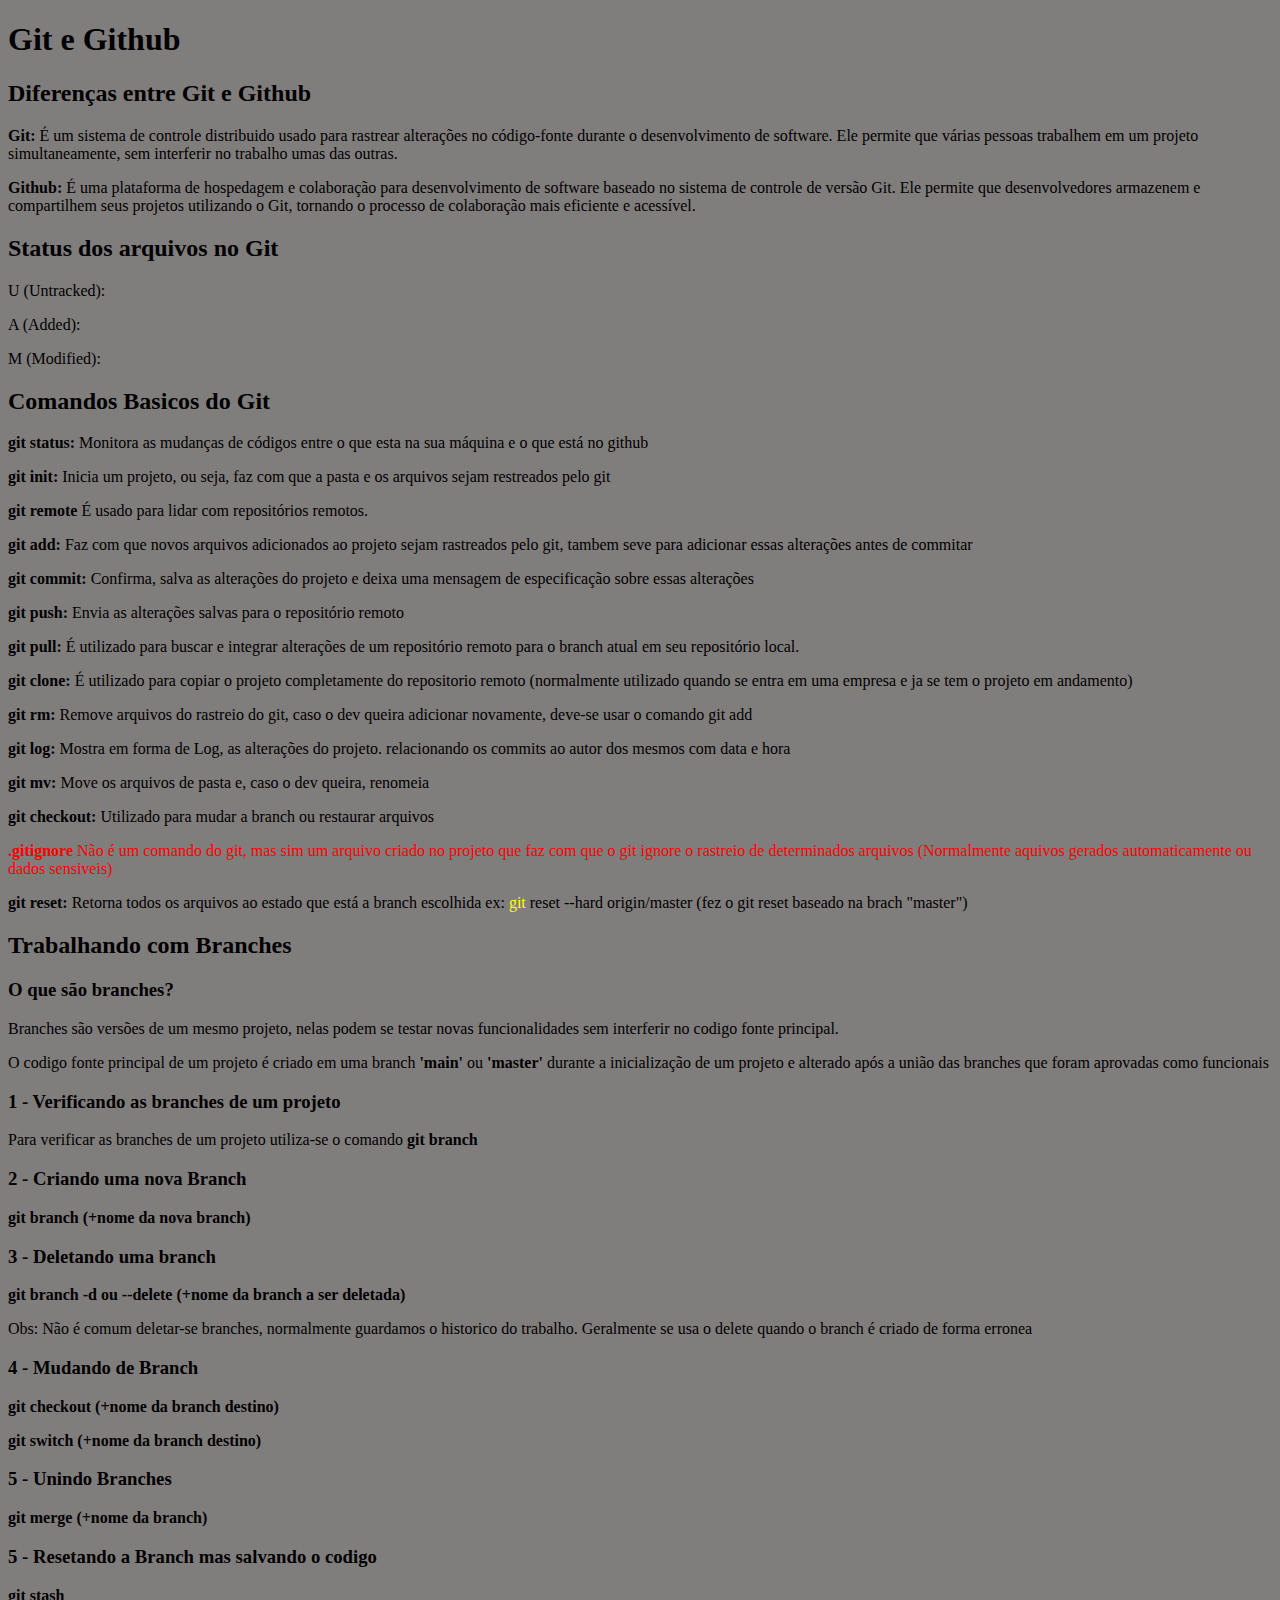
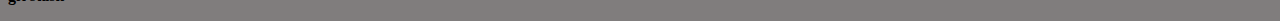
==== index.html @ 7dc2fd3e "git stash" ====
<!DOCTYPE html>
<html lang="pt-br">
<head>
    <meta charset="UTF-8">
    <meta name="viewport" content="width=device-width, initial-scale=1.0">
    <title>Git e Github</title>
    <link rel="stylesheet" href="css/style.css">
</head>
<body>
    <h1>Git e Github</h1>

    <h2>Diferenças entre Git e Github</h2>
    <p><b>Git:</b> É um sistema de controle distribuido usado para rastrear alterações no código-fonte durante o desenvolvimento de software. Ele permite que várias pessoas trabalhem em um projeto simultaneamente, sem interferir no trabalho umas das outras.  </p>
    <p><b>Github:</b> É uma plataforma de hospedagem e colaboração para desenvolvimento de software baseado no sistema de controle de versão Git. Ele permite que desenvolvedores armazenem e compartilhem seus projetos utilizando o Git, tornando o processo de colaboração mais eficiente e acessível.</p>

    <h2>Status dos arquivos no Git</h2>
    <p>U (Untracked):</p>
    <P>A (Added):</P>
    <p>M (Modified):</p>

    <h2>Comandos Basicos do Git</h2>
    <p><b>git status: </b>Monitora as mudanças de códigos entre o que esta na sua máquina e o que está no github</p>
    <p><b>git init:</b> Inicia um projeto, ou seja, faz com que a pasta e os arquivos sejam restreados pelo git</p>
    <p><b>git remote</b> É usado para lidar com repositórios remotos.</p>
    <p><b>git add:</b> Faz com que novos arquivos adicionados ao projeto sejam rastreados pelo git, tambem seve para adicionar essas alterações antes de commitar</p>
    <p><b>git commit:</b> Confirma, salva as alterações do projeto e deixa uma mensagem de especificação sobre essas alterações</p>
    <p><b>git push:</b> Envia as alterações salvas para o repositório remoto</p>
    <p><b>git pull:</b> É utilizado para buscar e integrar alterações de um repositório remoto para o branch atual em seu repositório local.</p>
    <p><b>git clone:</b> É utilizado para copiar o projeto completamente do repositorio remoto (normalmente utilizado quando se entra em uma empresa e ja se tem o projeto em andamento)</p>
    <p><b>git rm:</b> Remove arquivos do rastreio do git, caso o dev queira adicionar novamente, deve-se usar o comando git add</p>
    <p><b>git log:</b> Mostra em forma de Log, as alterações do projeto. relacionando os commits ao autor dos mesmos com data e hora</p>
    <p><b>git mv:</b> Move os arquivos de pasta e, caso o dev queira, renomeia</p>
    <p><b>git checkout:</b> Utilizado para mudar a branch ou restaurar arquivos</p>
    <p id="gitignore"><b>.gitignore</b> Não é um comando do git, mas sim um arquivo criado no projeto que faz com que o git ignore o rastreio de determinados arquivos (Normalmente aquivos gerados automaticamente ou dados sensiveis)</p>
    <p><b>git reset:</b> Retorna todos os arquivos ao estado que está a branch escolhida ex: <span class="git"> git</span> reset --hard origin/master (fez o git reset baseado na brach "master")</p>

    <h2>Trabalhando com Branches</h2>

    <h3>O que são branches?</h3>
    <p>Branches são versões de um mesmo projeto, nelas podem se testar novas funcionalidades sem interferir no codigo fonte principal.</p>
    <p>O codigo fonte principal de um projeto é criado em uma branch <b>'main'</b>  ou <b>'master'</b> durante a inicialização de um projeto e alterado após a união das branches que foram aprovadas como funcionais</p>

    <h3>1 - Verificando as branches de um projeto</h3>
    <p>Para verificar as branches de um projeto utiliza-se o comando <b>git branch</b></p>

    <h3>2 - Criando uma nova Branch</h3>
    <p><b>git branch (+nome da nova branch)</b></p>

    <h3>3 - Deletando uma branch</h3>
    <p><b>git branch -d ou --delete (+nome da branch a ser deletada)</b></p>
    <p>Obs: Não é comum deletar-se branches, normalmente guardamos o historico do trabalho. Geralmente se usa o delete quando o branch é criado de forma erronea</p>

    <h3>4 - Mudando de Branch</h3>
    <p><b>git checkout (+nome da branch destino)</b></p>
    <p><b>git switch (+nome da branch destino)</b></p>

    <h3>5 - Unindo Branches</h3>
    <p><b>git merge (+nome da branch)</b></p>

    <h3>5 - Resetando a Branch mas salvando o codigo</h3>
    <p><b>git stash</b></p>
    
</body>
</html>
---- css/style.css ----
body{
    background-color: rgb(128, 125, 125);
}

#gitignore{
    color: red;
}
.git{
    color:yellow
}
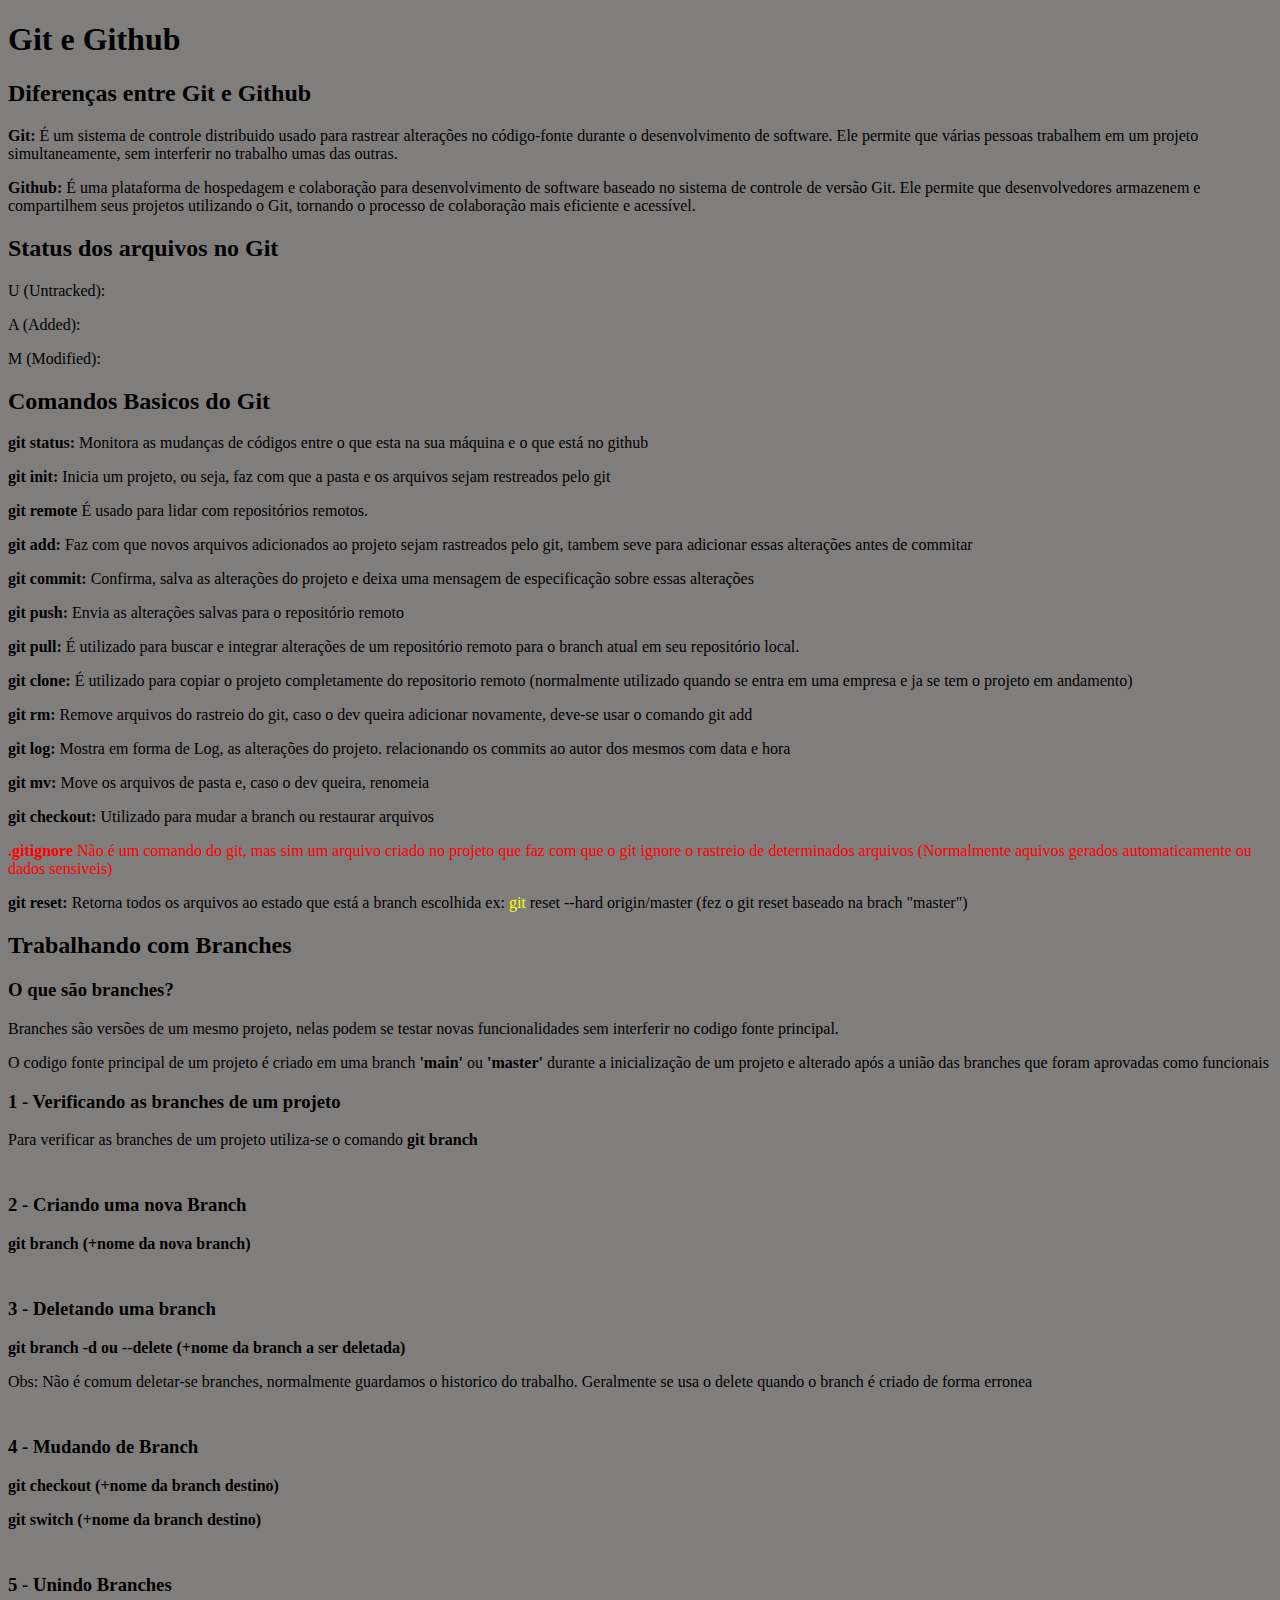
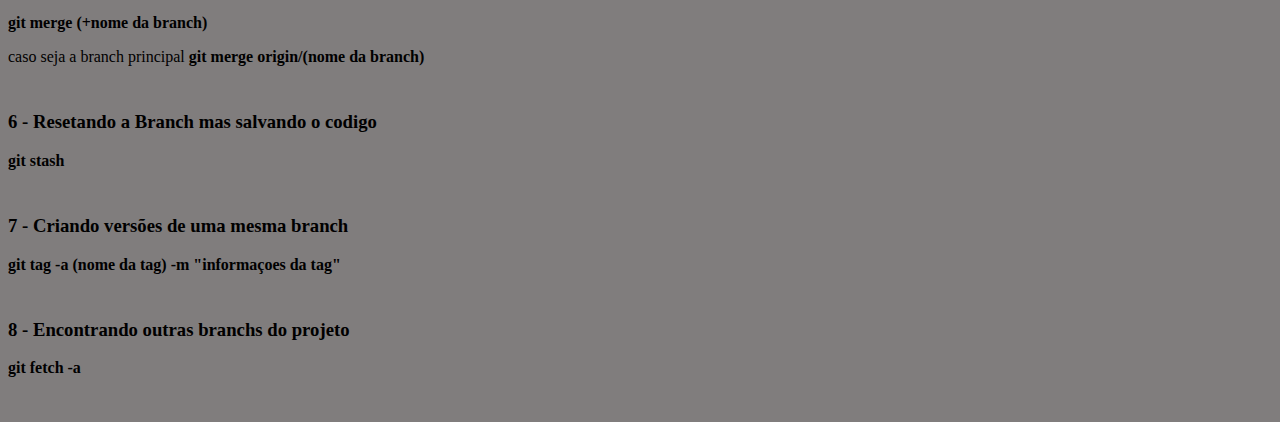
==== commit 294068d6: "update no html e css" ====
--- a/index.html
+++ b/index.html
@@ -41,24 +41,30 @@
     <p>O codigo fonte principal de um projeto é criado em uma branch <b>'main'</b>  ou <b>'master'</b> durante a inicialização de um projeto e alterado após a união das branches que foram aprovadas como funcionais</p>
 
     <h3>1 - Verificando as branches de um projeto</h3>
-    <p>Para verificar as branches de um projeto utiliza-se o comando <b>git branch</b></p>
+    <p class="paragrafo1">Para verificar as branches de um projeto utiliza-se o comando <b>git branch</b></p>
 
     <h3>2 - Criando uma nova Branch</h3>
-    <p><b>git branch (+nome da nova branch)</b></p>
+    <p class="paragrafo1"><b>git branch (+nome da nova branch)</b></p>
 
     <h3>3 - Deletando uma branch</h3>
     <p><b>git branch -d ou --delete (+nome da branch a ser deletada)</b></p>
-    <p>Obs: Não é comum deletar-se branches, normalmente guardamos o historico do trabalho. Geralmente se usa o delete quando o branch é criado de forma erronea</p>
+    <p class="paragrafo1">Obs: Não é comum deletar-se branches, normalmente guardamos o historico do trabalho. Geralmente se usa o delete quando o branch é criado de forma erronea</p>
 
     <h3>4 - Mudando de Branch</h3>
     <p><b>git checkout (+nome da branch destino)</b></p>
-    <p><b>git switch (+nome da branch destino)</b></p>
+    <p class="paragrafo1"><b>git switch (+nome da branch destino)</b></p>
 
     <h3>5 - Unindo Branches</h3>
     <p><b>git merge (+nome da branch)</b></p>
+    <p class="paragrafo1">caso seja a branch principal <b>git merge origin/(nome da branch)</b></p>
 
-    <h3>5 - Resetando a Branch mas salvando o codigo</h3>
-    <p><b>git stash</b></p>
+    <h3>6 - Resetando a Branch mas salvando o codigo</h3>
+    <p class="paragrafo1"><b>git stash</b></p>
     
+    <h3>7 - Criando versões de uma mesma branch</h3>
+    <p class="paragrafo1"><b>git tag -a (nome da tag) -m "informaçoes da tag"</b></p>
+
+    <h3>8 - Encontrando outras branchs do projeto</h3>
+    <p class="paragrafo1"><b>git fetch -a</b></p>
 </body>
 </html>
--- a/css/style.css
+++ b/css/style.css
@@ -7,4 +7,8 @@
 }
 .git{
     color:yellow
+}
+
+.paragrafo1{
+    margin-bottom:45px;
 }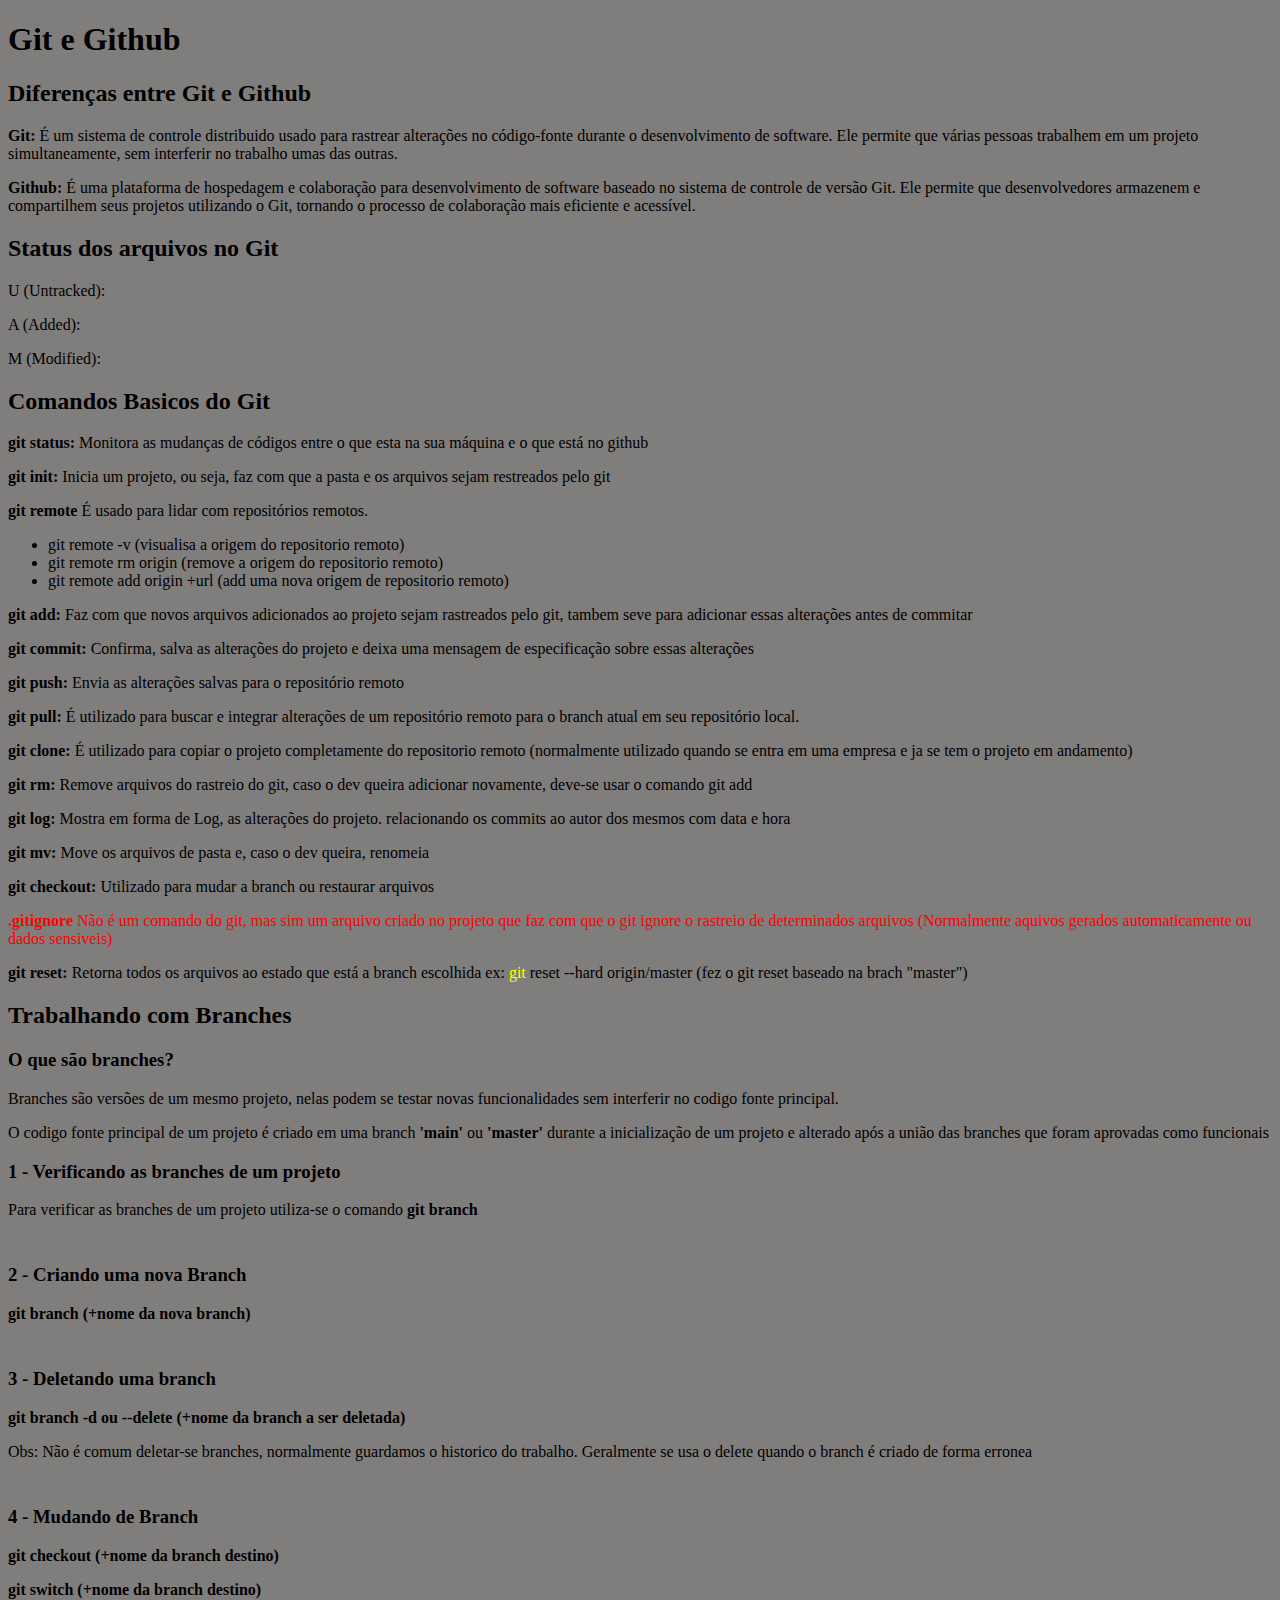
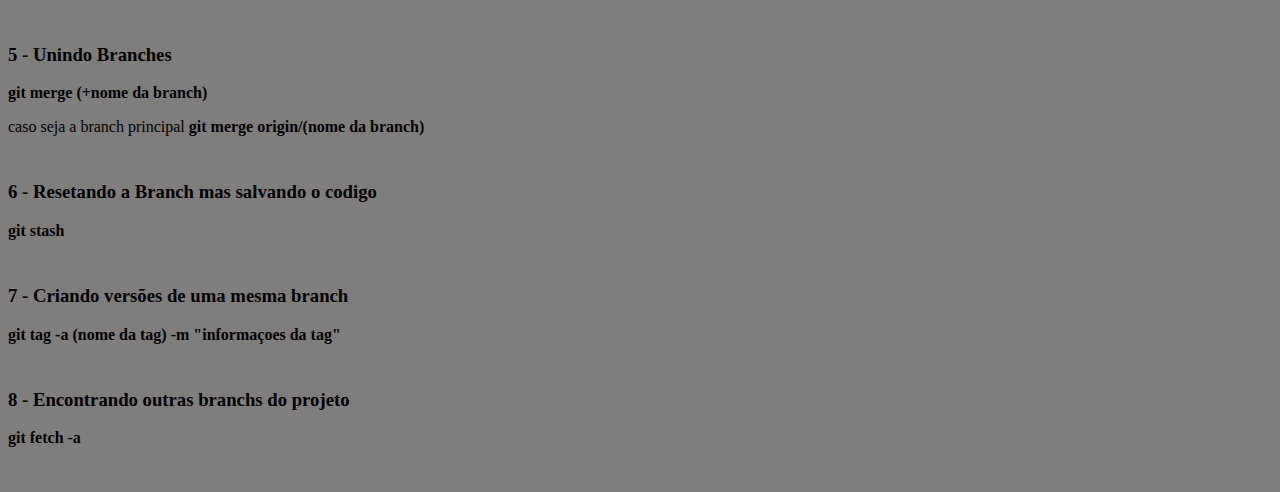
==== commit 49abdd16: "up" ====
--- a/index.html
+++ b/index.html
@@ -22,6 +22,9 @@
     <p><b>git status: </b>Monitora as mudanças de códigos entre o que esta na sua máquina e o que está no github</p>
     <p><b>git init:</b> Inicia um projeto, ou seja, faz com que a pasta e os arquivos sejam restreados pelo git</p>
     <p><b>git remote</b> É usado para lidar com repositórios remotos.</p>
+    <ul><li>git remote -v (visualisa a origem do repositorio remoto)</li>
+        <li>git remote rm origin (remove a origem do repositorio remoto)</li>
+        <li>git remote add origin +url (add uma nova origem de repositorio remoto)</li></ul>
     <p><b>git add:</b> Faz com que novos arquivos adicionados ao projeto sejam rastreados pelo git, tambem seve para adicionar essas alterações antes de commitar</p>
     <p><b>git commit:</b> Confirma, salva as alterações do projeto e deixa uma mensagem de especificação sobre essas alterações</p>
     <p><b>git push:</b> Envia as alterações salvas para o repositório remoto</p>
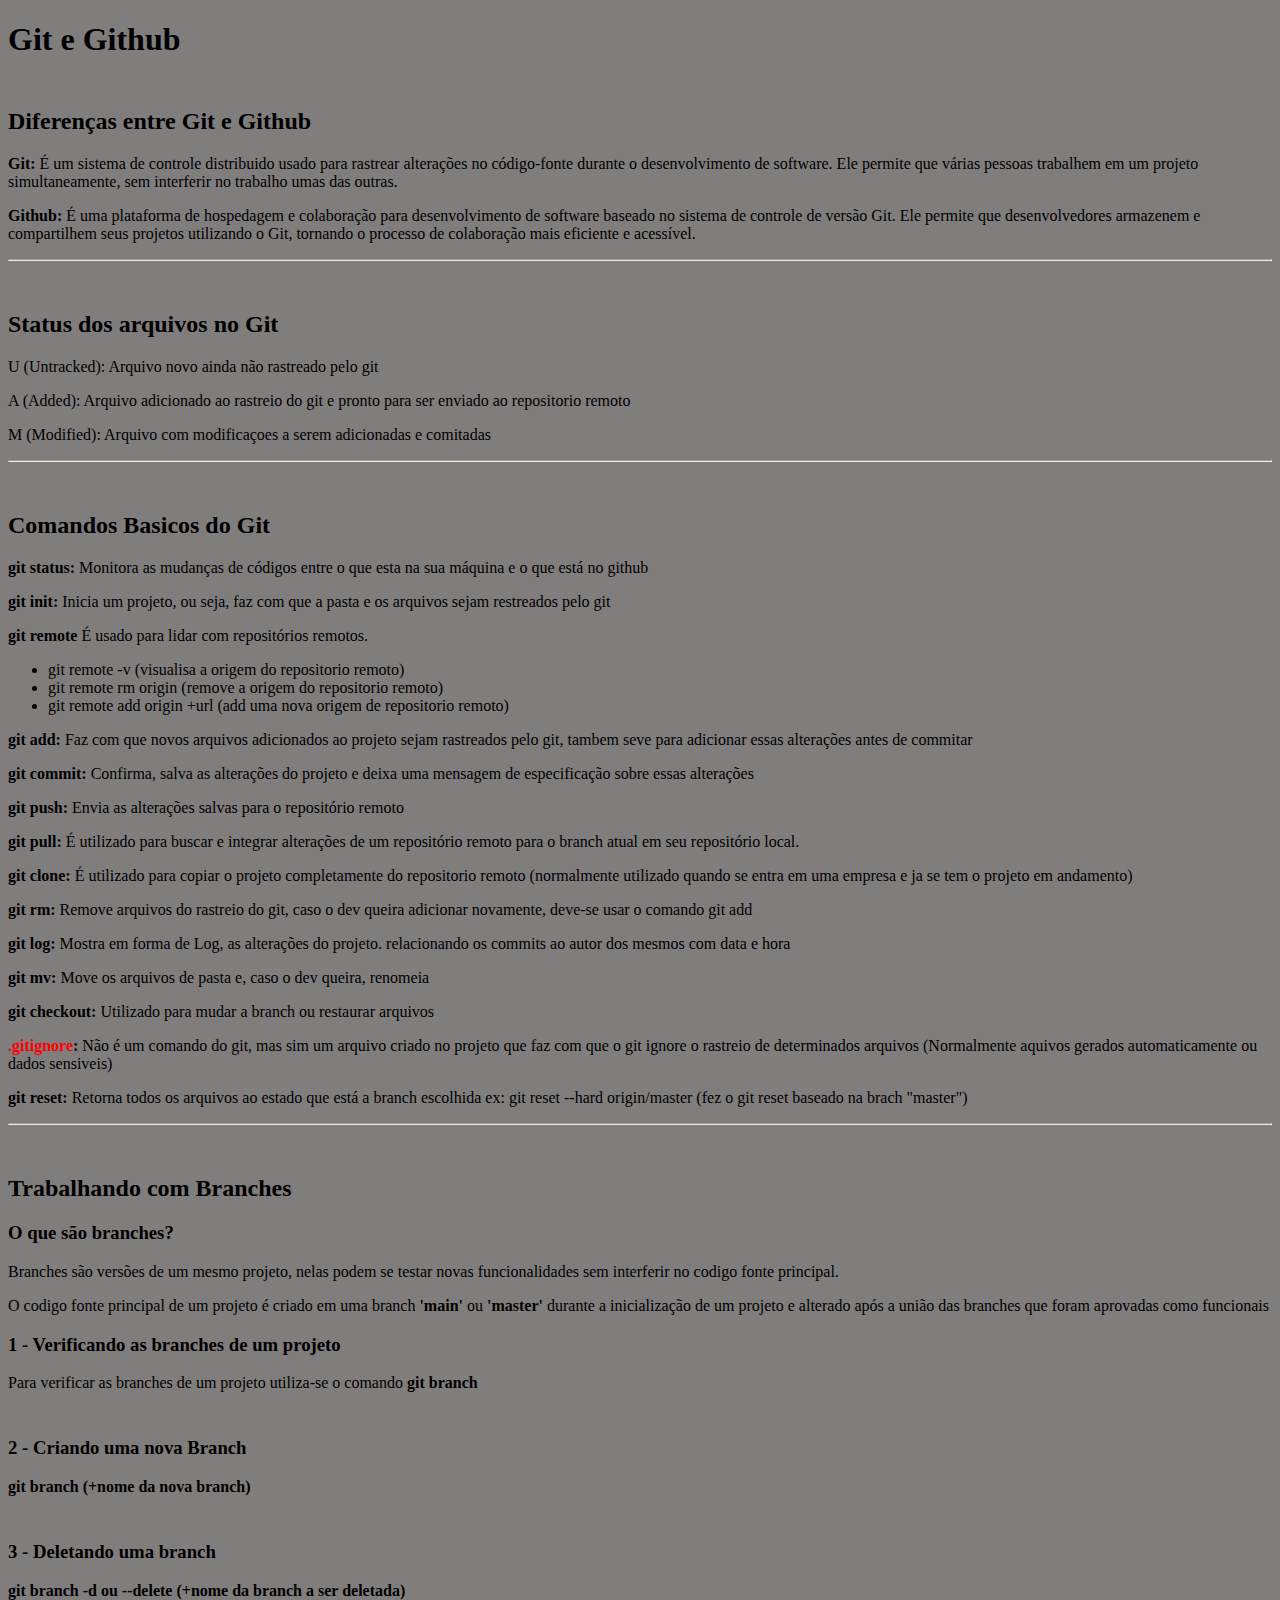
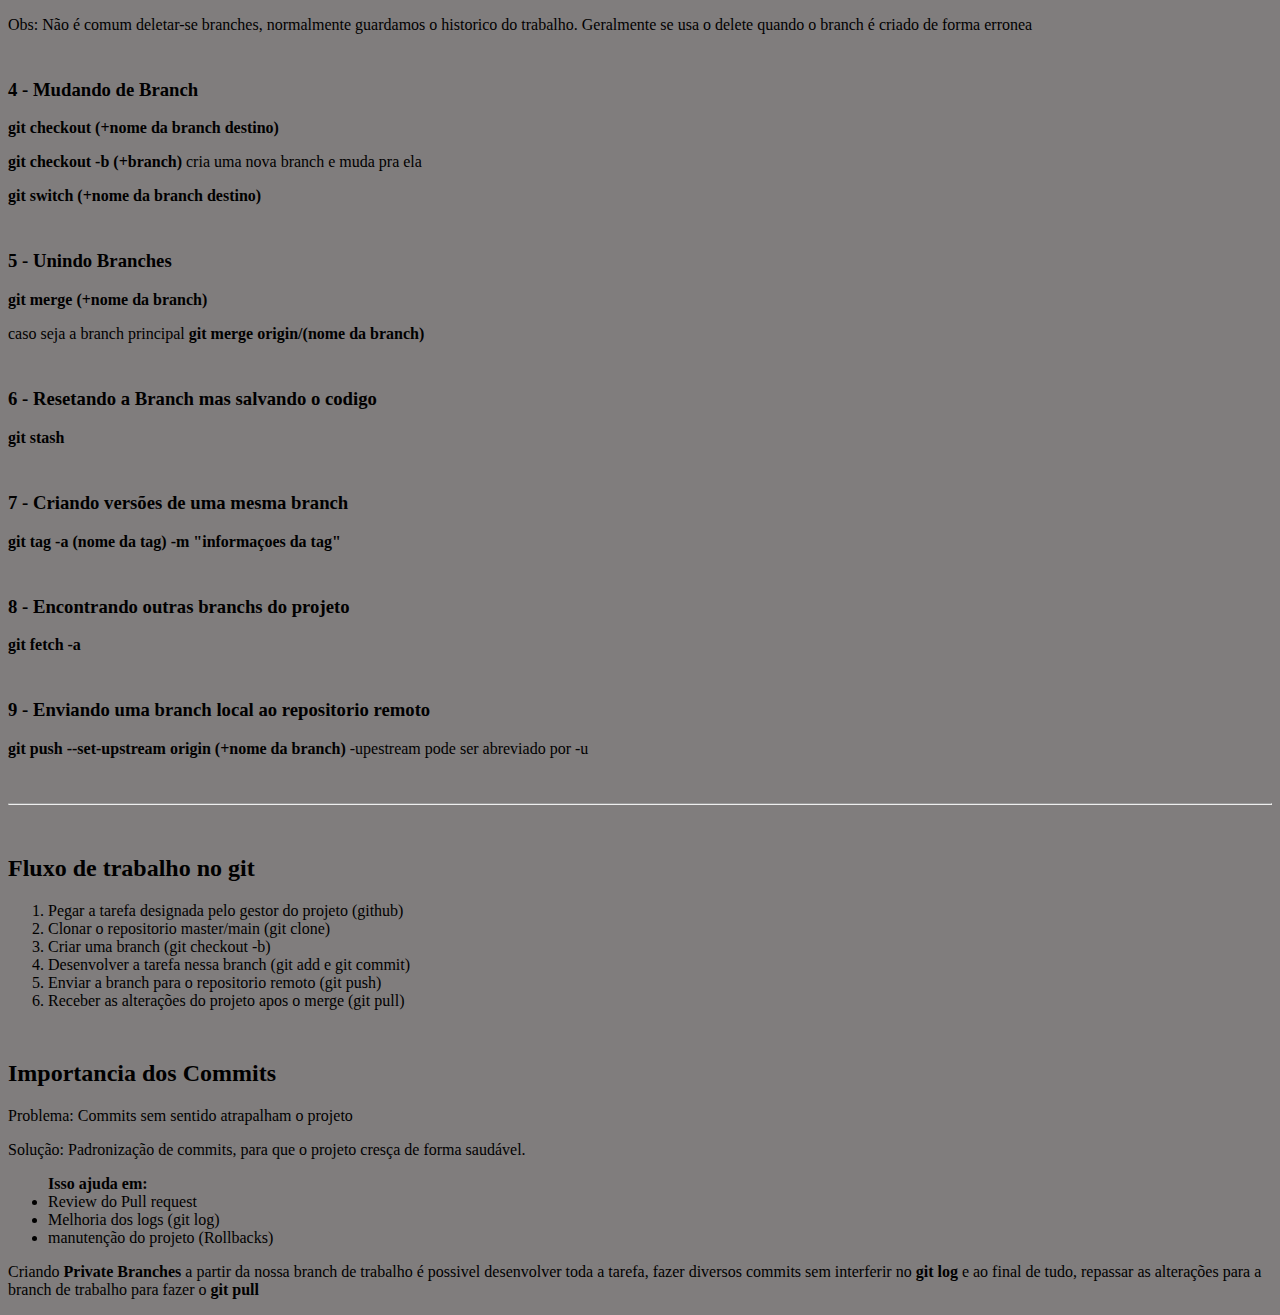
==== commit 0318e360: "update 30/01/24" ====
--- a/index.html
+++ b/index.html
@@ -12,12 +12,12 @@
     <h2>Diferenças entre Git e Github</h2>
     <p><b>Git:</b> É um sistema de controle distribuido usado para rastrear alterações no código-fonte durante o desenvolvimento de software. Ele permite que várias pessoas trabalhem em um projeto simultaneamente, sem interferir no trabalho umas das outras.  </p>
     <p><b>Github:</b> É uma plataforma de hospedagem e colaboração para desenvolvimento de software baseado no sistema de controle de versão Git. Ele permite que desenvolvedores armazenem e compartilhem seus projetos utilizando o Git, tornando o processo de colaboração mais eficiente e acessível.</p>
-
+<hr>
     <h2>Status dos arquivos no Git</h2>
-    <p>U (Untracked):</p>
-    <P>A (Added):</P>
-    <p>M (Modified):</p>
-
+    <p>U (Untracked): Arquivo novo ainda não rastreado pelo git</p>
+    <P>A (Added): Arquivo adicionado ao rastreio do git e pronto para ser enviado ao repositorio remoto</P>
+    <p>M (Modified): Arquivo com modificaçoes a serem adicionadas e comitadas</p>
+<hr>
     <h2>Comandos Basicos do Git</h2>
     <p><b>git status: </b>Monitora as mudanças de códigos entre o que esta na sua máquina e o que está no github</p>
     <p><b>git init:</b> Inicia um projeto, ou seja, faz com que a pasta e os arquivos sejam restreados pelo git</p>
@@ -34,9 +34,9 @@
     <p><b>git log:</b> Mostra em forma de Log, as alterações do projeto. relacionando os commits ao autor dos mesmos com data e hora</p>
     <p><b>git mv:</b> Move os arquivos de pasta e, caso o dev queira, renomeia</p>
     <p><b>git checkout:</b> Utilizado para mudar a branch ou restaurar arquivos</p>
-    <p id="gitignore"><b>.gitignore</b> Não é um comando do git, mas sim um arquivo criado no projeto que faz com que o git ignore o rastreio de determinados arquivos (Normalmente aquivos gerados automaticamente ou dados sensiveis)</p>
-    <p><b>git reset:</b> Retorna todos os arquivos ao estado que está a branch escolhida ex: <span class="git"> git</span> reset --hard origin/master (fez o git reset baseado na brach "master")</p>
-
+    <p ><b><span id="gitignore">.gitignore</span>:</b> Não é um comando do git, mas sim um arquivo criado no projeto que faz com que o git ignore o rastreio de determinados arquivos (Normalmente aquivos gerados automaticamente ou dados sensiveis)</p>
+    <p><b>git reset:</b> Retorna todos os arquivos ao estado que está a branch escolhida ex: <span> git</span> reset --hard origin/master (fez o git reset baseado na brach "master")</p>
+<hr>
     <h2>Trabalhando com Branches</h2>
 
     <h3>O que são branches?</h3>
@@ -55,6 +55,7 @@
 
     <h3>4 - Mudando de Branch</h3>
     <p><b>git checkout (+nome da branch destino)</b></p>
+    <p><b>git checkout -b (+branch)</b> cria uma nova branch e muda pra ela</p>
     <p class="paragrafo1"><b>git switch (+nome da branch destino)</b></p>
 
     <h3>5 - Unindo Branches</h3>
@@ -69,5 +70,27 @@
 
     <h3>8 - Encontrando outras branchs do projeto</h3>
     <p class="paragrafo1"><b>git fetch -a</b></p>
+    <h3>9 - Enviando uma branch local ao repositorio remoto</h3>
+    <p class="paragrafo1"><b>git push --set-upstream origin (+nome da branch)</b> -upestream pode ser abreviado por -u</p>
+<hr>
+    <h2>Fluxo de trabalho no git</h2>
+    <ol>
+        <li>Pegar a tarefa designada pelo gestor do projeto (github)</li>
+        <li>Clonar o repositorio master/main (git clone)</li>
+        <li>Criar uma branch (git checkout -b)</li>
+        <li>Desenvolver a tarefa nessa branch (git add e git commit)</li>
+        <li>Enviar a branch para o repositorio remoto (git push)</li>
+        <li>Receber as alterações do projeto apos o merge (git pull)</li>
+    </ol>
+
+    <h2>Importancia dos Commits</h2>
+    <p>Problema: Commits sem sentido atrapalham o projeto </p>
+    <p>Solução: Padronização de commits, para que o projeto cresça de forma saudável.</p>
+    <ul><b>Isso ajuda em:</b>
+        <li>Review do Pull request</li>
+        <li>Melhoria dos logs (git log)</li>
+        <li>manutenção do projeto (Rollbacks)</li>
+    </ul>
+    <p>Criando <b>Private Branches</b> a partir da nossa branch de trabalho é possivel desenvolver toda a tarefa, fazer diversos commits sem interferir no <b>git log</b> e ao final de tudo, repassar as alterações para a branch de trabalho para fazer o <b>git pull</b></p>
 </body>
 </html>
--- a/css/style.css
+++ b/css/style.css
@@ -1,13 +1,14 @@
 body{
     background-color: rgb(128, 125, 125);
+}
+
+h2{
+    margin-top: 50px;
 }
 
 #gitignore{
     color: red;
 }
-.git{
-    color:yellow
-}
 
 .paragrafo1{
     margin-bottom:45px;
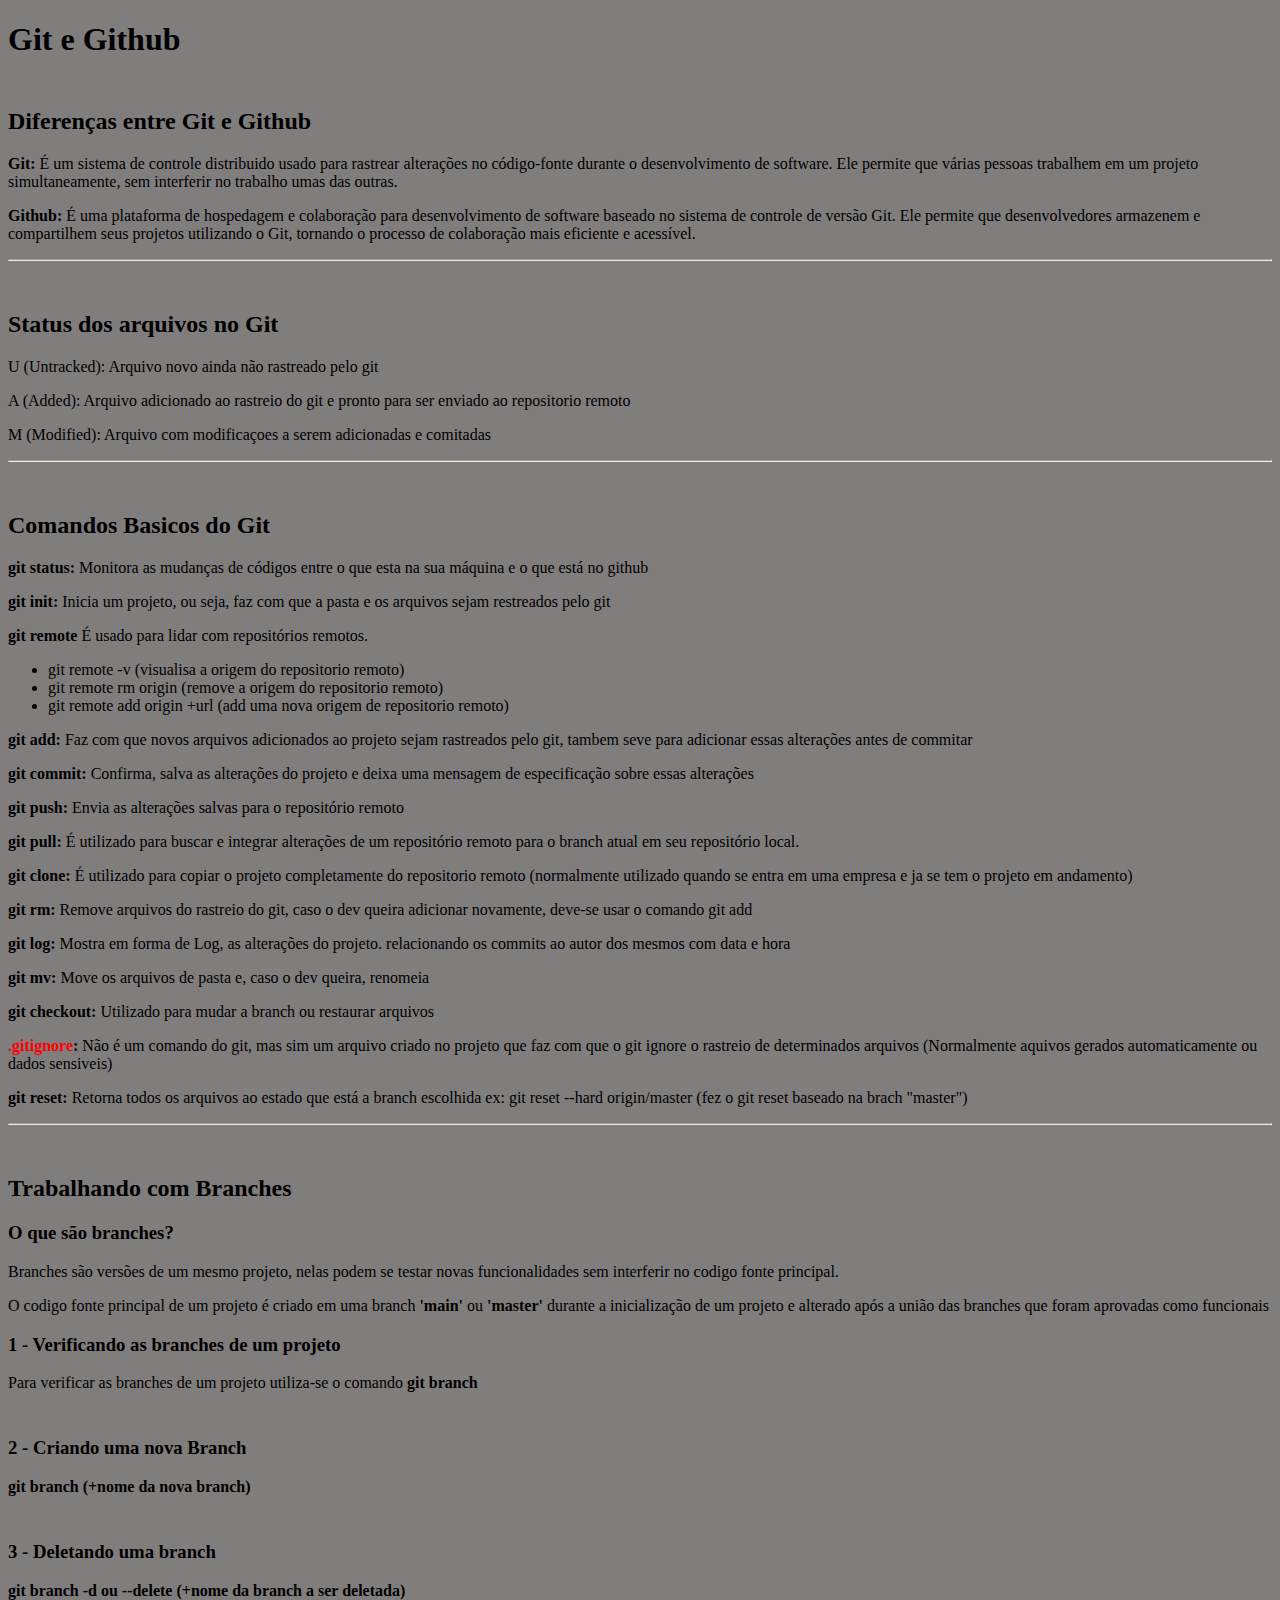
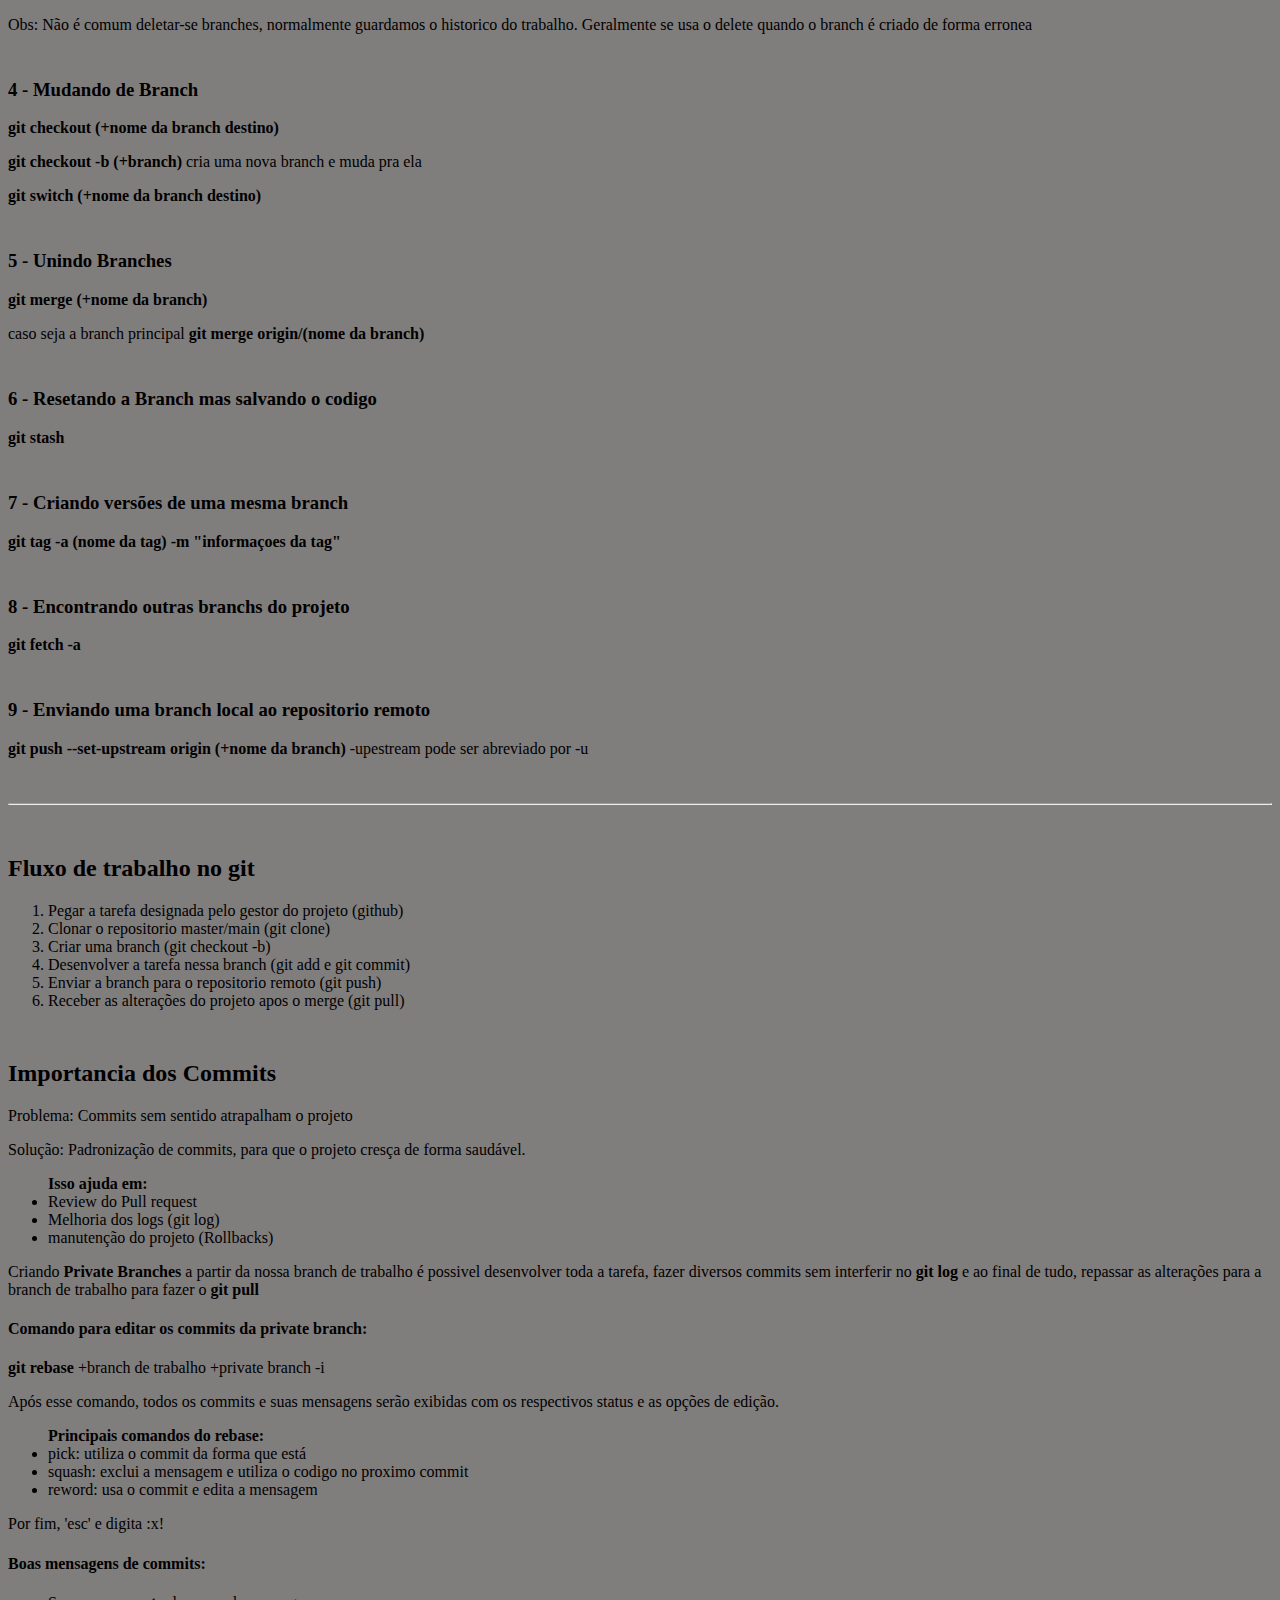
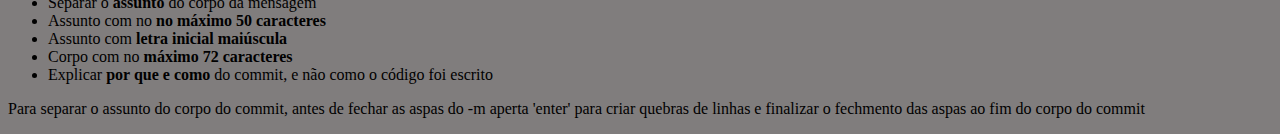
==== commit 5b98c233: "testando" ====
--- a/index.html
+++ b/index.html
@@ -92,5 +92,26 @@
         <li>manutenção do projeto (Rollbacks)</li>
     </ul>
     <p>Criando <b>Private Branches</b> a partir da nossa branch de trabalho é possivel desenvolver toda a tarefa, fazer diversos commits sem interferir no <b>git log</b> e ao final de tudo, repassar as alterações para a branch de trabalho para fazer o <b>git pull</b></p>
+
+    <h4>Comando para editar os commits da private branch:</h4>
+    <p><b>git rebase</b> +branch de trabalho +private branch -i</p>
+    <p>Após esse comando, todos os commits e suas mensagens serão exibidas com os respectivos status e as opções de edição.</p>
+    <ul>
+        <b>Principais comandos do rebase:</b>
+        <li>pick: utiliza o commit da forma que está</li>
+        <li>squash: exclui a mensagem e utiliza o codigo no proximo commit</li>
+        <li>reword: usa o commit e edita a mensagem</li>
+    </ul>
+    <p>Por fim, 'esc' e digita :x!</p>
+
+    <h4>Boas mensagens de commits:</h4>
+    <ul>
+        <li>Separar o <b>assunto</b> do corpo da mensagem</li>
+        <li>Assunto com no <b>no máximo 50 caracteres</b></li>
+        <li>Assunto com <b>letra inicial maiúscula</b></li>
+        <li>Corpo com no <b>máximo 72 caracteres</b></li>
+        <li>Explicar <b>por que e como</b> do commit, e não como o código foi escrito</li>
+    </ul>
+    <p>Para separar o assunto do corpo do commit, antes de fechar as aspas do -m aperta 'enter' para criar quebras de linhas e finalizar o fechmento das aspas ao fim do corpo do commit</p>
 </body>
 </html>
--- a/css/style.css
+++ b/css/style.css
@@ -12,4 +12,4 @@
 
 .paragrafo1{
     margin-bottom:45px;
-}+}
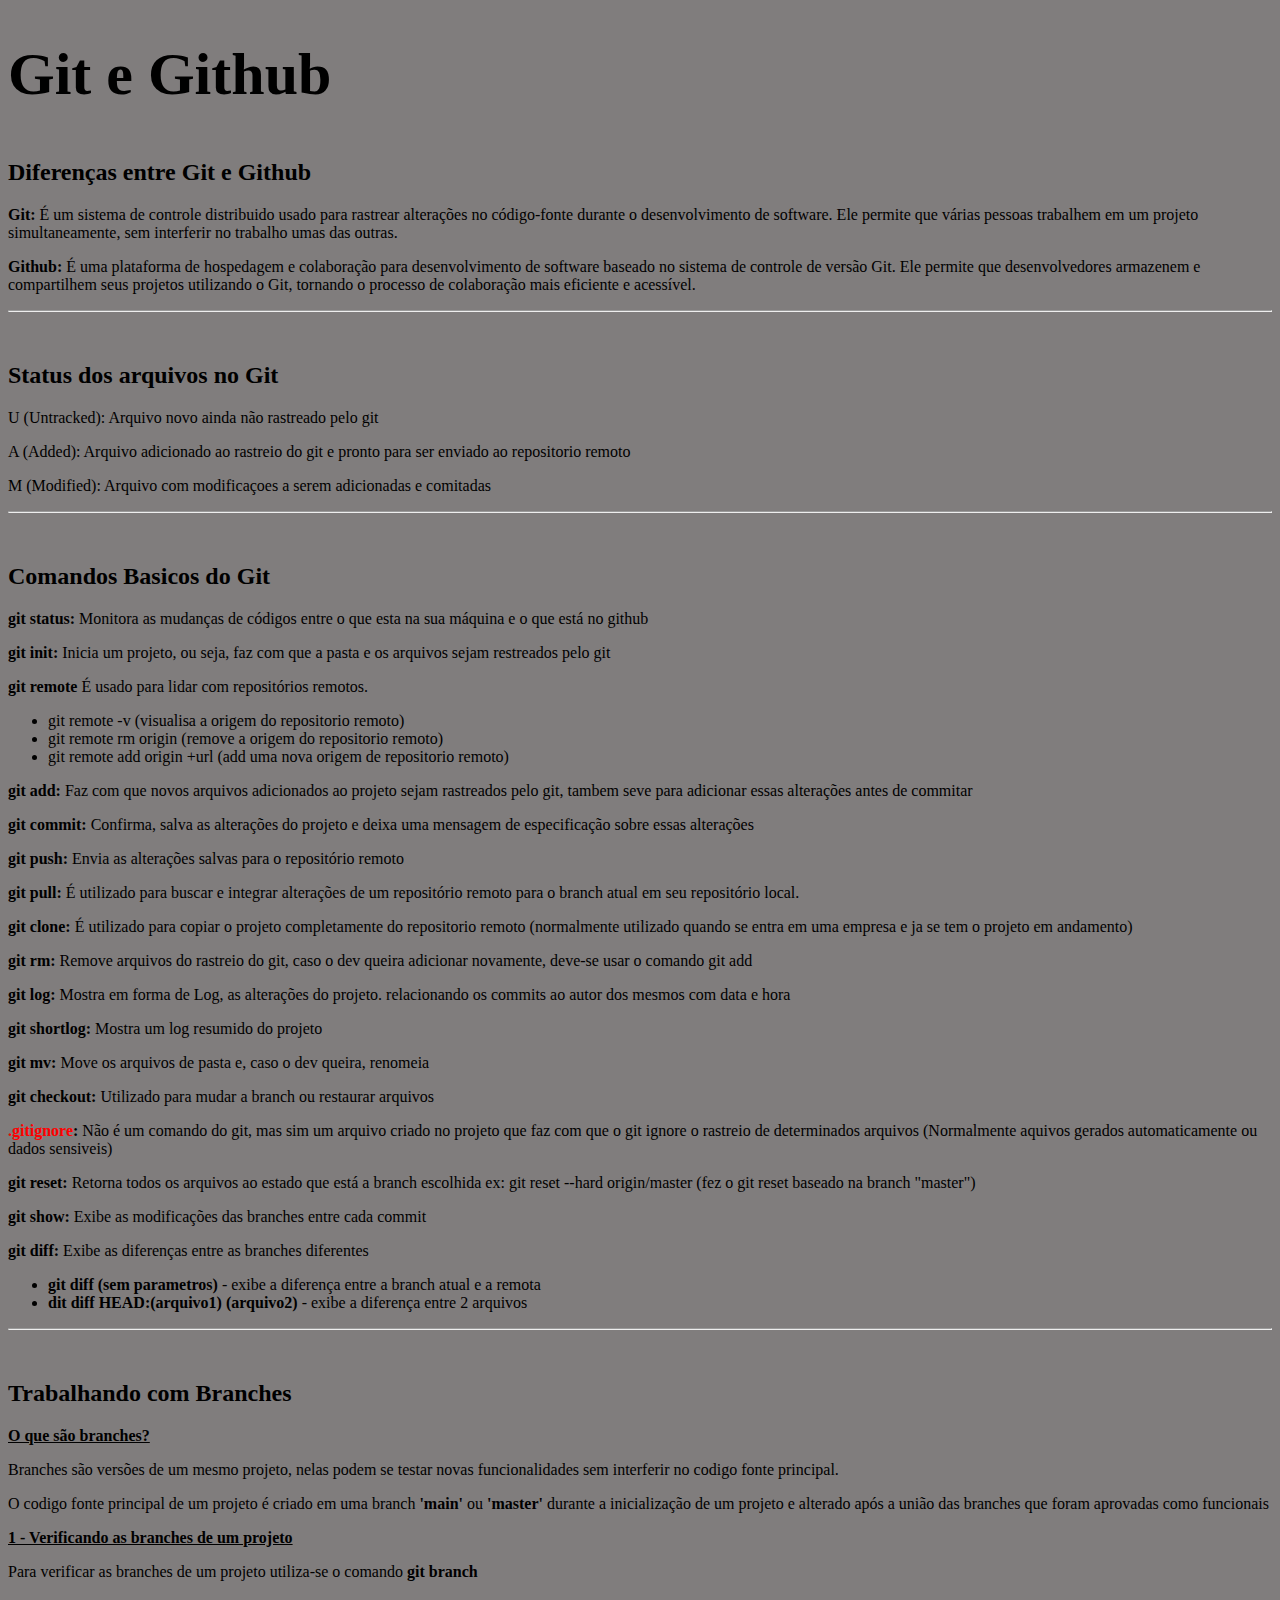
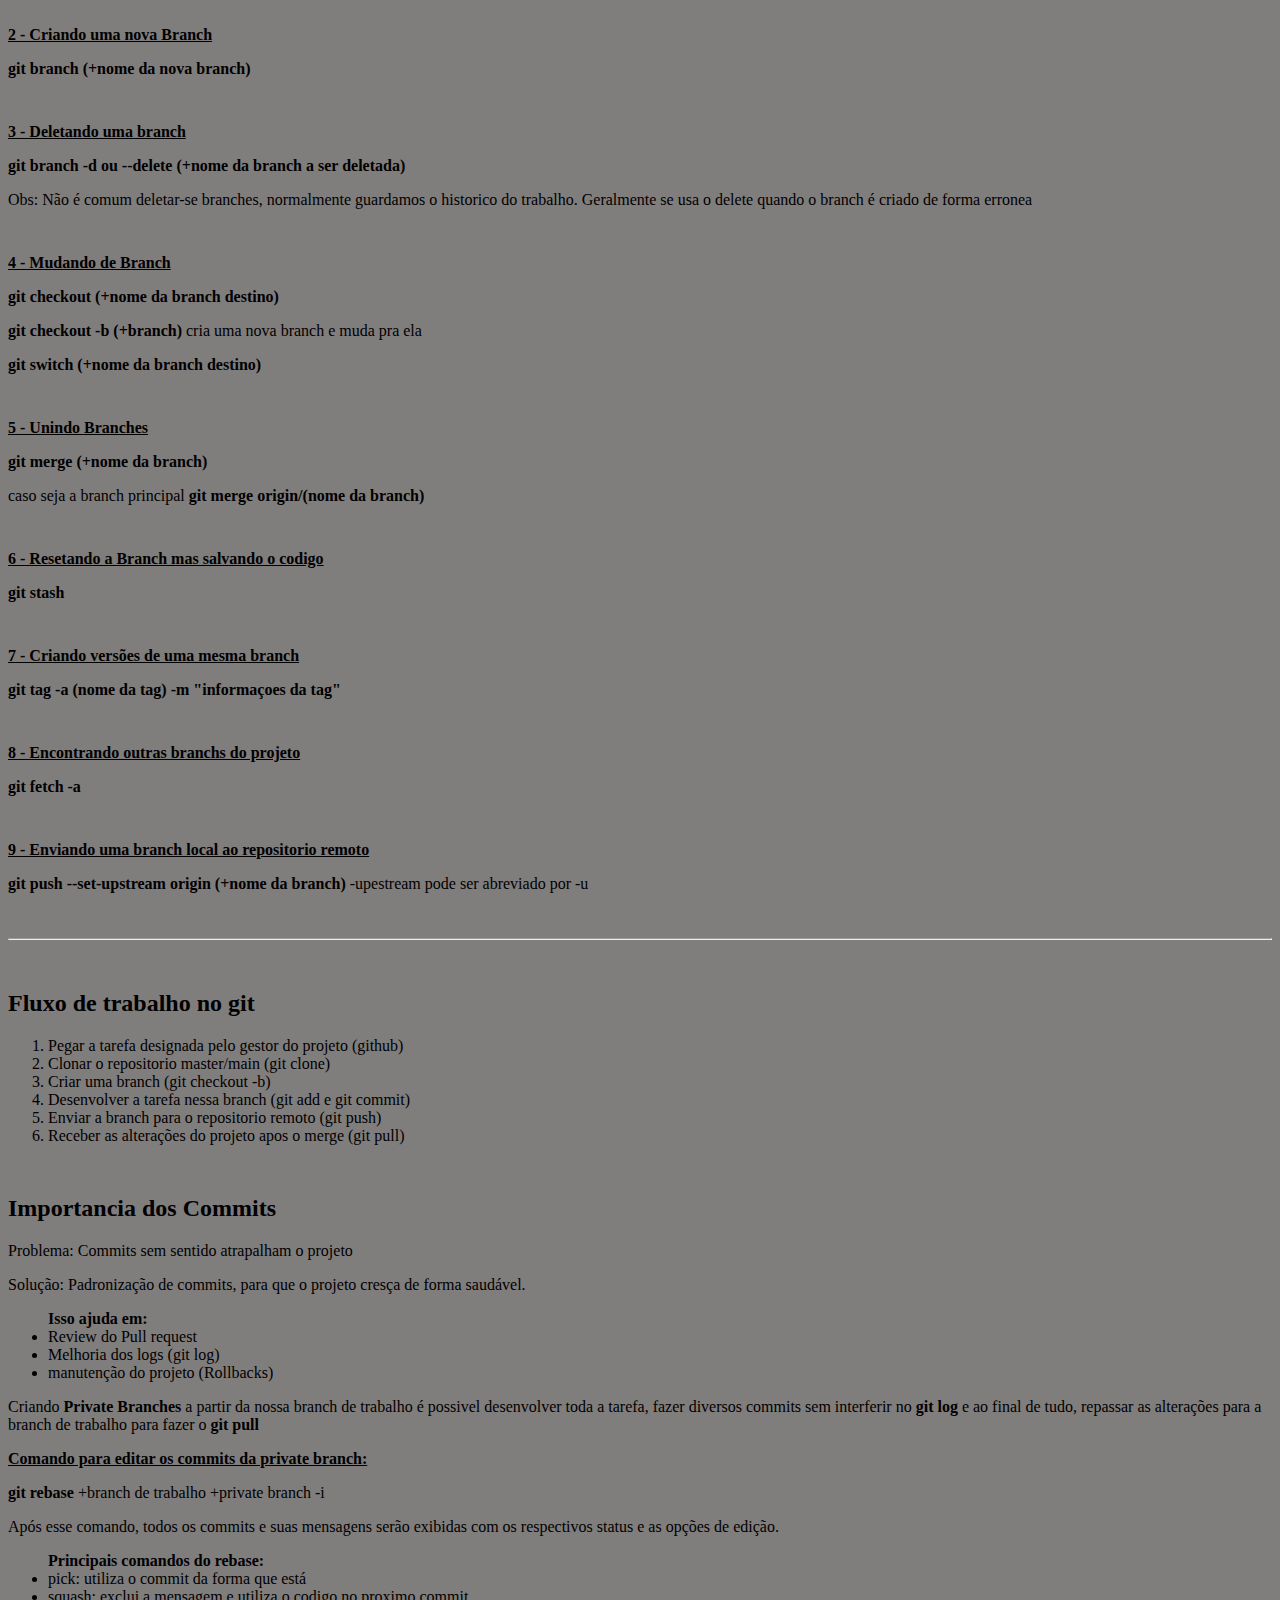
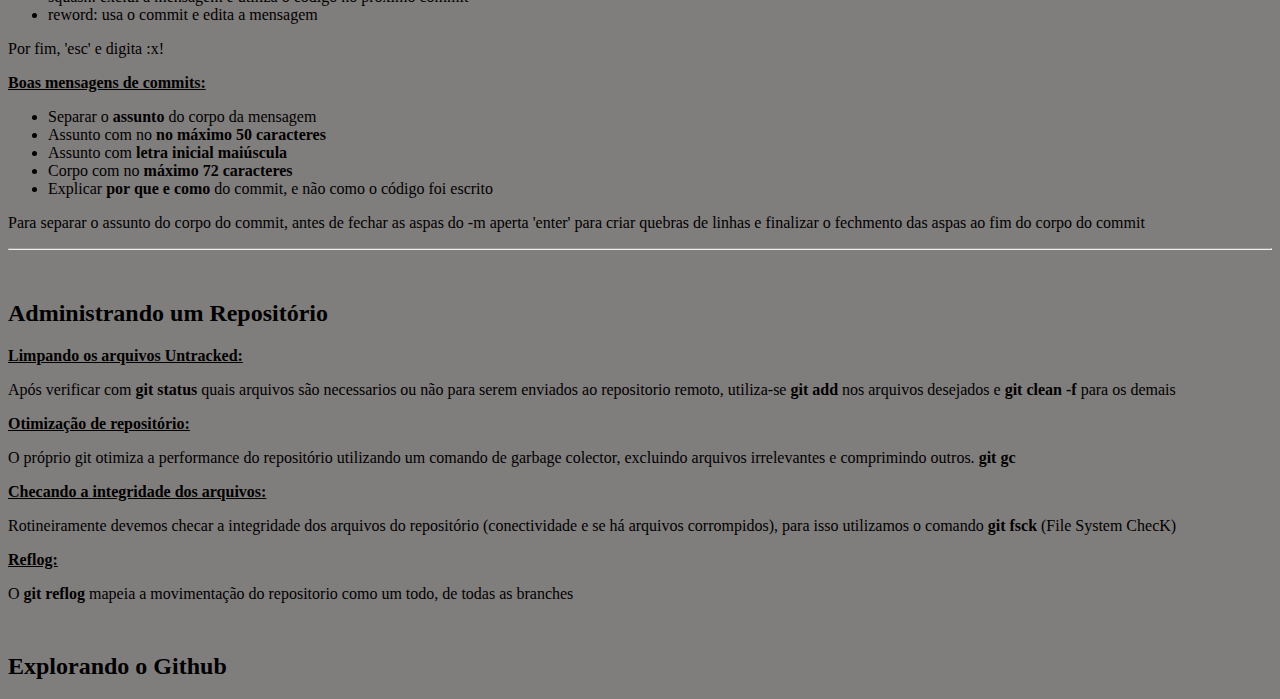
==== commit 32f76f83: "Update no html e css" ====
--- a/index.html
+++ b/index.html
@@ -32,10 +32,17 @@
     <p><b>git clone:</b> É utilizado para copiar o projeto completamente do repositorio remoto (normalmente utilizado quando se entra em uma empresa e ja se tem o projeto em andamento)</p>
     <p><b>git rm:</b> Remove arquivos do rastreio do git, caso o dev queira adicionar novamente, deve-se usar o comando git add</p>
     <p><b>git log:</b> Mostra em forma de Log, as alterações do projeto. relacionando os commits ao autor dos mesmos com data e hora</p>
+    <p><b>git shortlog:</b> Mostra um log resumido do projeto</p>
     <p><b>git mv:</b> Move os arquivos de pasta e, caso o dev queira, renomeia</p>
     <p><b>git checkout:</b> Utilizado para mudar a branch ou restaurar arquivos</p>
     <p ><b><span id="gitignore">.gitignore</span>:</b> Não é um comando do git, mas sim um arquivo criado no projeto que faz com que o git ignore o rastreio de determinados arquivos (Normalmente aquivos gerados automaticamente ou dados sensiveis)</p>
-    <p><b>git reset:</b> Retorna todos os arquivos ao estado que está a branch escolhida ex: <span> git</span> reset --hard origin/master (fez o git reset baseado na brach "master")</p>
+    <p><b>git reset:</b> Retorna todos os arquivos ao estado que está a branch escolhida ex: <span> git</span> reset --hard origin/master (fez o git reset baseado na branch "master")</p>
+    <p><b>git show:</b> Exibe as modificações das branches entre cada commit</p>
+    <p><b>git diff:</b> Exibe as diferenças entre as branches diferentes</p>
+    <ul>
+        <li><b>git diff (sem parametros) </b> - exibe a diferença entre a branch atual e a remota</li>
+        <li><b>dit diff HEAD:(arquivo1) (arquivo2)</b> -  exibe a diferença entre 2 arquivos</li>
+    </ul>
 <hr>
     <h2>Trabalhando com Branches</h2>
 
@@ -93,7 +100,7 @@
     </ul>
     <p>Criando <b>Private Branches</b> a partir da nossa branch de trabalho é possivel desenvolver toda a tarefa, fazer diversos commits sem interferir no <b>git log</b> e ao final de tudo, repassar as alterações para a branch de trabalho para fazer o <b>git pull</b></p>
 
-    <h4>Comando para editar os commits da private branch:</h4>
+    <h3>Comando para editar os commits da private branch:</h3>
     <p><b>git rebase</b> +branch de trabalho +private branch -i</p>
     <p>Após esse comando, todos os commits e suas mensagens serão exibidas com os respectivos status e as opções de edição.</p>
     <ul>
@@ -104,7 +111,7 @@
     </ul>
     <p>Por fim, 'esc' e digita :x!</p>
 
-    <h4>Boas mensagens de commits:</h4>
+    <h3>Boas mensagens de commits:</h3>
     <ul>
         <li>Separar o <b>assunto</b> do corpo da mensagem</li>
         <li>Assunto com no <b>no máximo 50 caracteres</b></li>
@@ -113,5 +120,17 @@
         <li>Explicar <b>por que e como</b> do commit, e não como o código foi escrito</li>
     </ul>
     <p>Para separar o assunto do corpo do commit, antes de fechar as aspas do -m aperta 'enter' para criar quebras de linhas e finalizar o fechmento das aspas ao fim do corpo do commit</p>
+    <hr>
+    <h2>Administrando um Repositório</h2>
+    <h3>Limpando os arquivos Untracked:</h3>
+    <p>Após verificar com <b>git status</b> quais arquivos são necessarios ou não para serem enviados ao repositorio remoto, utiliza-se <b>git add</b> nos arquivos desejados e <b>git clean -f</b> para os demais</p>
+    <h3>Otimização de repositório:</h3>
+    <p>O próprio git otimiza a performance do repositório utilizando um comando de garbage colector, excluindo arquivos irrelevantes e comprimindo outros. <b>git gc</b></p>
+    <h3>Checando a integridade dos arquivos:</h3>
+    <p>Rotineiramente devemos checar a integridade dos arquivos do repositório (conectividade e se há arquivos corrompidos), para isso utilizamos o comando <b>git fsck</b> (File System ChecK)</p>
+    <h3>Reflog:</h3>
+    <p>O <b>git reflog</b> mapeia a movimentação do repositorio como um todo, de todas as branches</p>
+   
+    <h2>Explorando o Github</h2>
 </body>
 </html>
--- a/css/style.css
+++ b/css/style.css
@@ -2,8 +2,17 @@
     background-color: rgb(128, 125, 125);
 }
 
+h1{
+    font-size: 60px;
+}
+
 h2{
     margin-top: 50px;
+}
+
+h3{
+    font-size: 16px;
+    text-decoration: underline;
 }
 
 #gitignore{
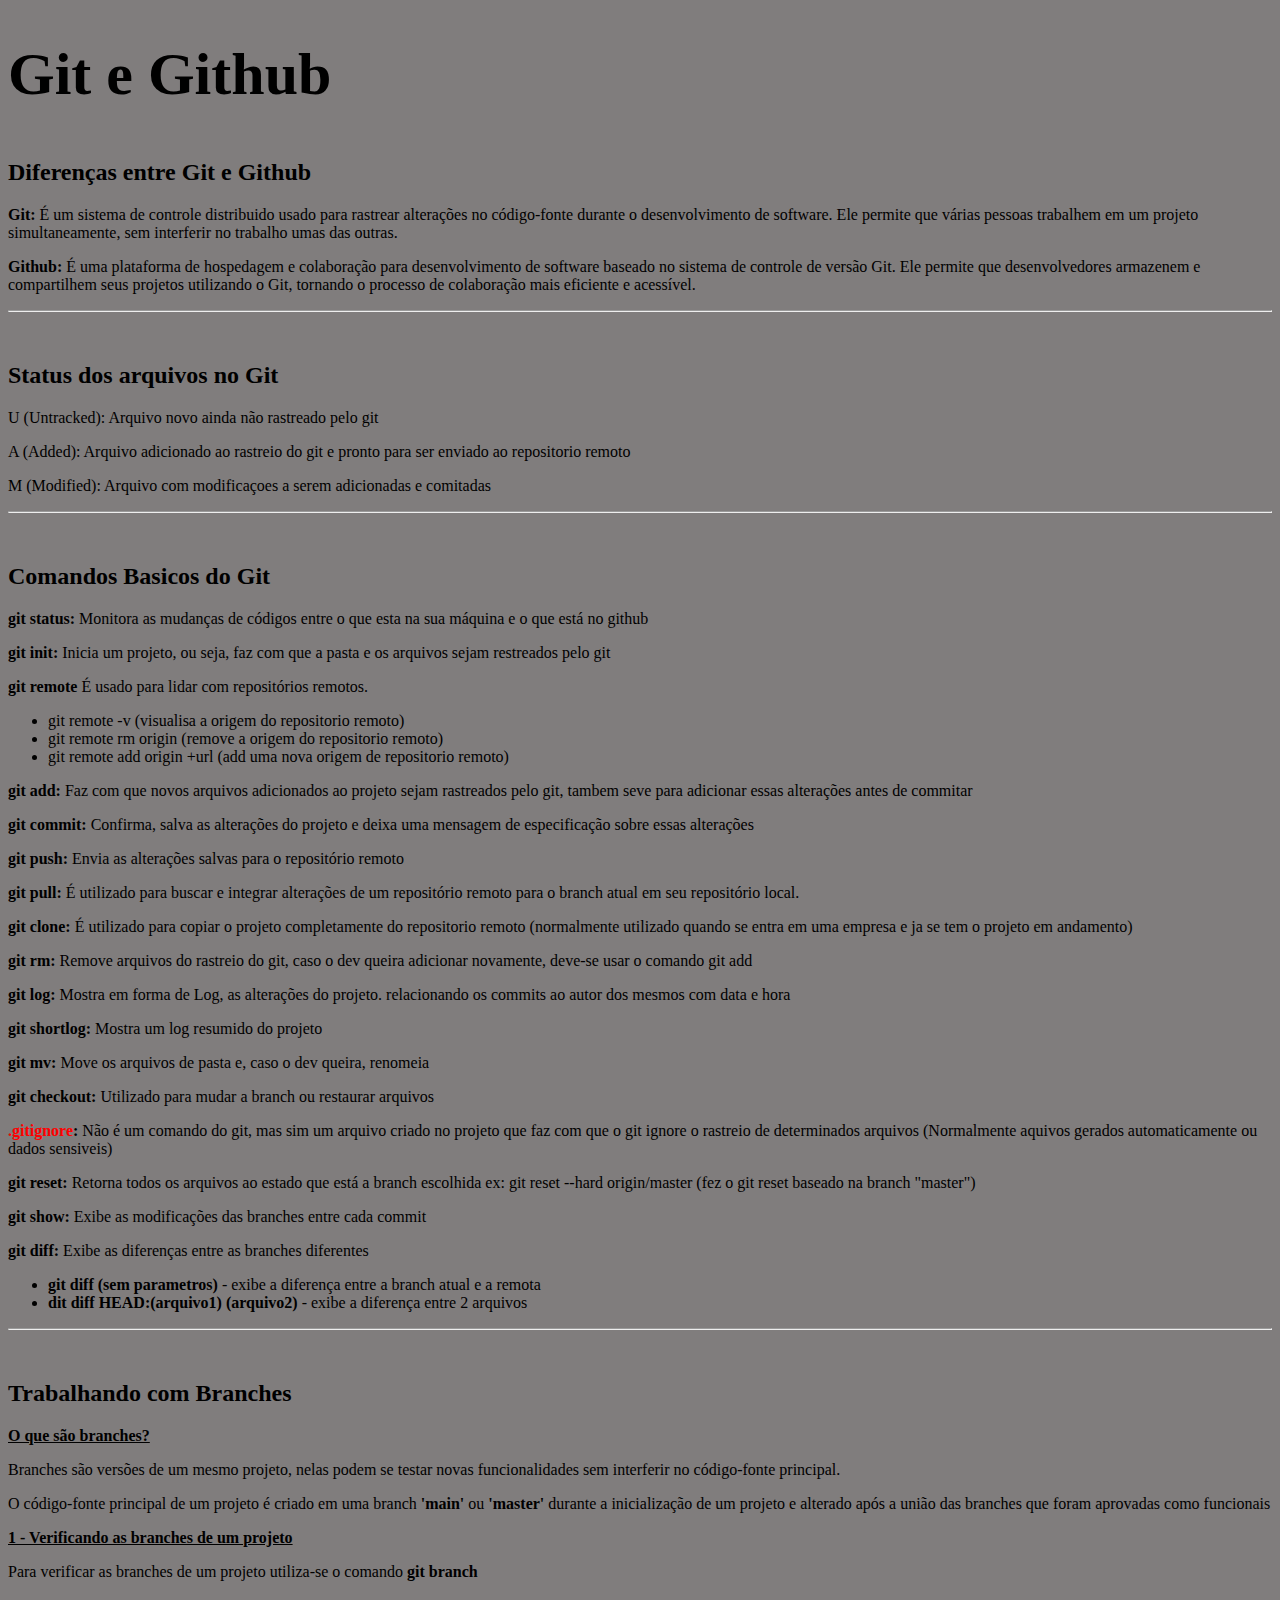
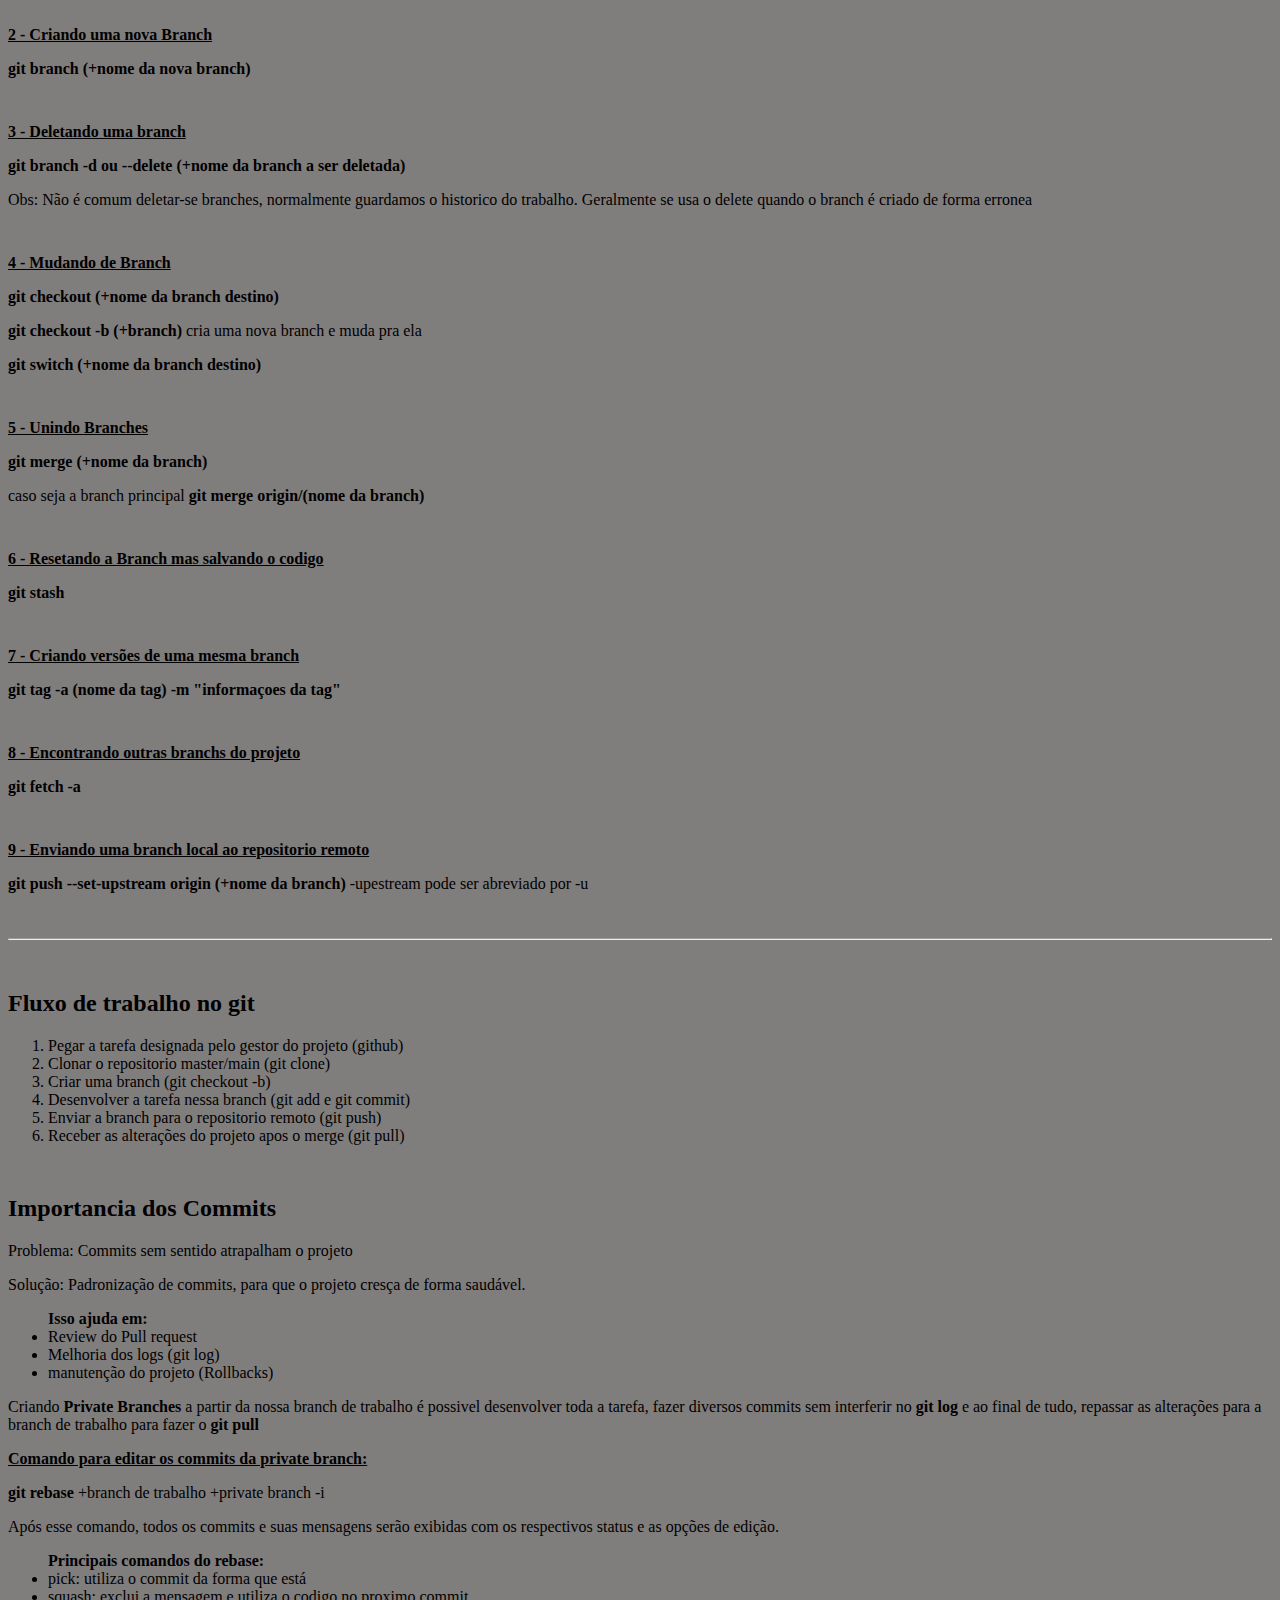
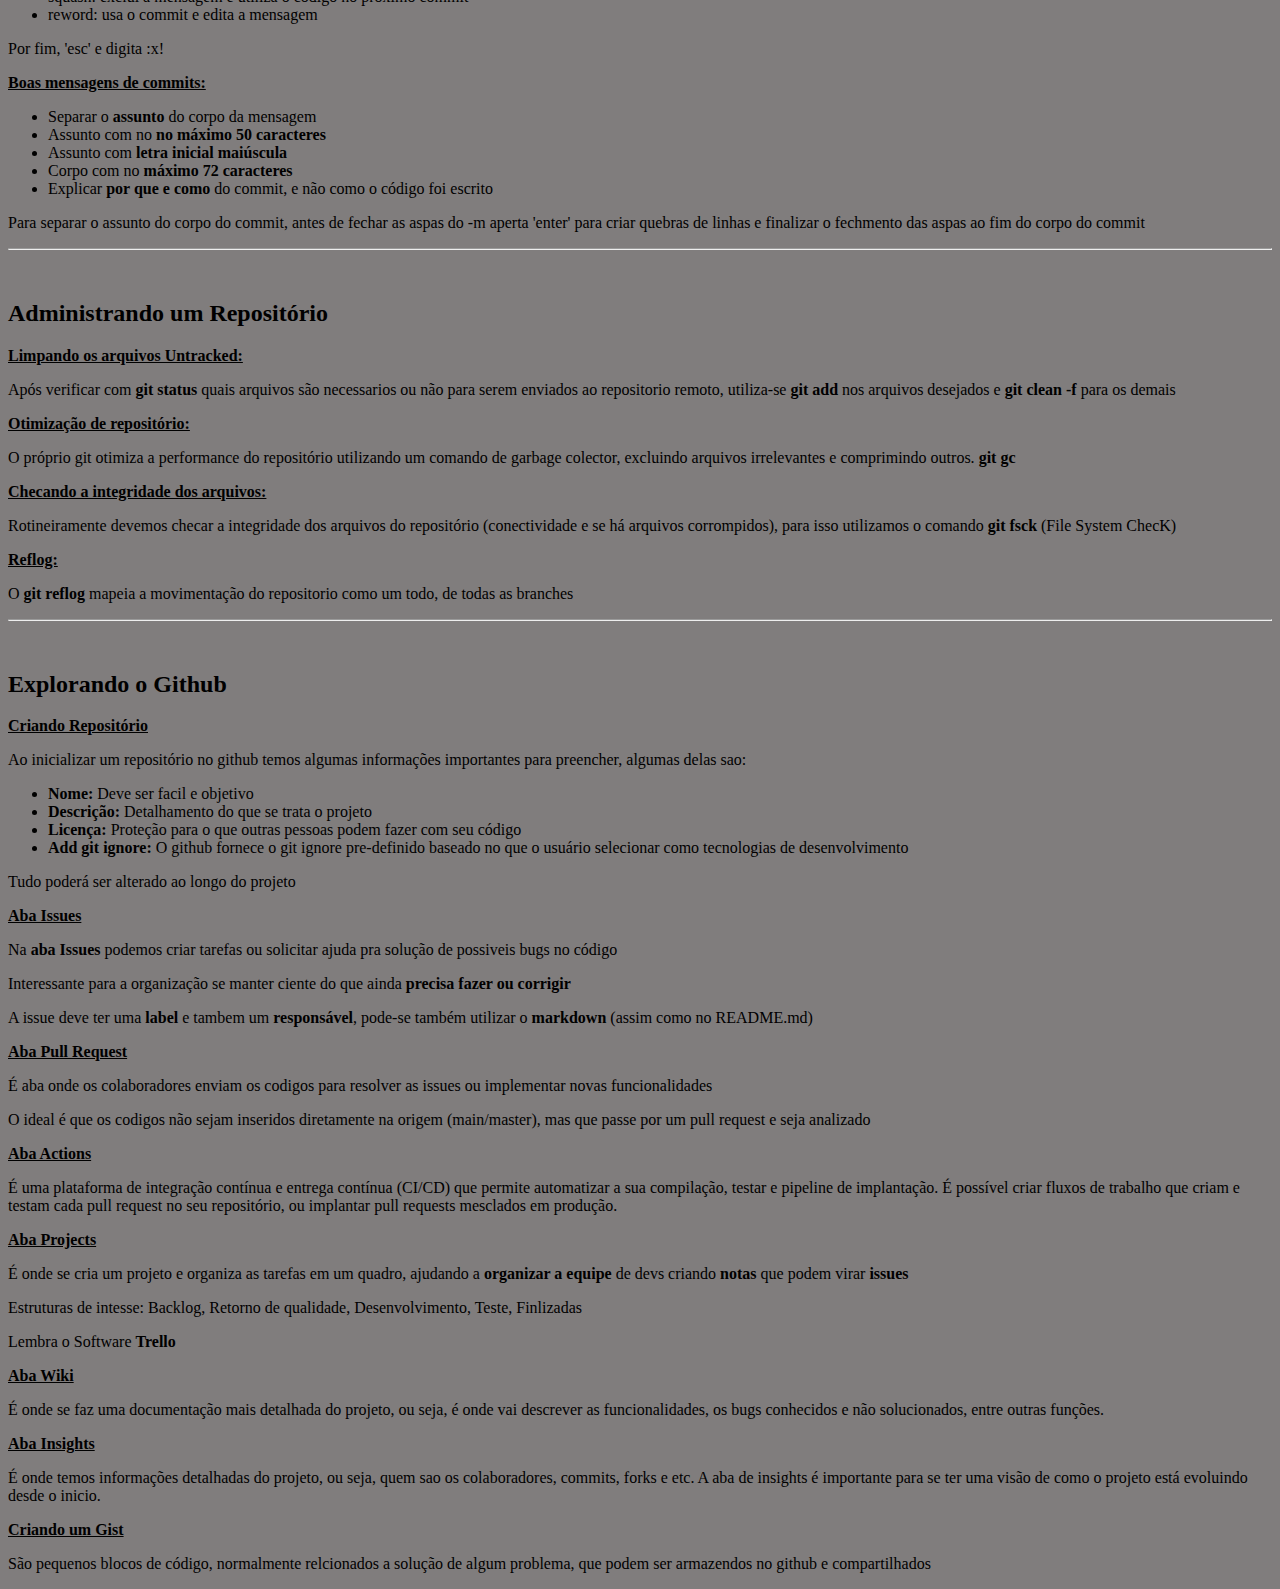
==== commit 1031726c: "criando a pagina de markdown" ====
--- a/index.html
+++ b/index.html
@@ -47,8 +47,8 @@
     <h2>Trabalhando com Branches</h2>
 
     <h3>O que são branches?</h3>
-    <p>Branches são versões de um mesmo projeto, nelas podem se testar novas funcionalidades sem interferir no codigo fonte principal.</p>
-    <p>O codigo fonte principal de um projeto é criado em uma branch <b>'main'</b>  ou <b>'master'</b> durante a inicialização de um projeto e alterado após a união das branches que foram aprovadas como funcionais</p>
+    <p>Branches são versões de um mesmo projeto, nelas podem se testar novas funcionalidades sem interferir no código-fonte principal.</p>
+    <p>O código-fonte principal de um projeto é criado em uma branch <b>'main'</b>  ou <b>'master'</b> durante a inicialização de um projeto e alterado após a união das branches que foram aprovadas como funcionais</p>
 
     <h3>1 - Verificando as branches de um projeto</h3>
     <p class="paragrafo1">Para verificar as branches de um projeto utiliza-se o comando <b>git branch</b></p>
@@ -130,7 +130,45 @@
     <p>Rotineiramente devemos checar a integridade dos arquivos do repositório (conectividade e se há arquivos corrompidos), para isso utilizamos o comando <b>git fsck</b> (File System ChecK)</p>
     <h3>Reflog:</h3>
     <p>O <b>git reflog</b> mapeia a movimentação do repositorio como um todo, de todas as branches</p>
-   
+   <hr>
+
     <h2>Explorando o Github</h2>
+
+    <h3>Criando Repositório</h3>
+    <p>Ao inicializar um repositório no github temos algumas informações importantes para preencher, algumas delas sao:</p>
+    <ul>
+        <li><b>Nome:</b> Deve ser facil e objetivo</li>
+        <li><b>Descrição:</b> Detalhamento do que se trata o projeto</li>
+        <li><b>Licença:</b> Proteção para o que outras pessoas podem fazer com seu código</li>
+        <li><b>Add git ignore:</b> O github fornece o git ignore pre-definido baseado no que o usuário selecionar como tecnologias de desenvolvimento</li>
+    </ul>
+    <p>Tudo poderá ser alterado ao longo do projeto</p>
+
+    <h3>Aba Issues</h3>
+    <p>Na <b>aba Issues</b> podemos criar tarefas ou solicitar ajuda pra  solução de possiveis bugs no código</p>
+    <p>Interessante para a organização se manter ciente do que ainda <b>precisa fazer ou corrigir</b></p>
+    <p>A issue deve ter uma <b>label </b>e tambem um <b>responsável</b>, pode-se também utilizar o <b>markdown</b> (assim como no README.md)</p>
+
+    <h3>Aba Pull Request</h3>
+    <p>É aba onde os colaboradores enviam os codigos para resolver as issues ou implementar novas funcionalidades</p>
+    <p>O ideal é que os codigos não sejam inseridos diretamente na origem (main/master), mas que passe por um pull request e seja analizado</p>
+
+    <h3>Aba Actions</h3>
+    <p>É uma plataforma de integração contínua e entrega contínua (CI/CD) que permite automatizar a sua compilação, testar e pipeline de implantação. É possível criar fluxos de trabalho que criam e testam cada pull request no seu repositório, ou implantar pull requests mesclados em produção.</p>
+    
+    <h3>Aba Projects</h3>
+    <p>É onde se cria um projeto e organiza as tarefas em um quadro, ajudando a <b>organizar a equipe</b> de devs criando <b>notas</b> que podem virar <b>issues</b></p>
+    <p>Estruturas de intesse: Backlog, Retorno de qualidade, Desenvolvimento, Teste, Finlizadas</p>
+    <p>Lembra o Software <b>Trello</b></p>
+
+    <h3>Aba Wiki</h3>
+    <p>É onde se faz uma documentação mais detalhada  do projeto, ou seja, é onde vai descrever as funcionalidades, os bugs conhecidos e não solucionados, entre outras funções.</p>
+
+    <h3>Aba Insights</h3>
+    <p>É onde temos informações detalhadas do projeto, ou seja, quem sao os colaboradores, commits, forks e etc. A aba de insights é importante para se ter uma visão de como o projeto está evoluindo desde o inicio.</p>
+
+    <h3>Criando um Gist</h3>
+    <p>São pequenos blocos de código, normalmente relcionados a solução de algum problema, que podem ser armazendos no github e compartilhados</p>
+
 </body>
 </html>
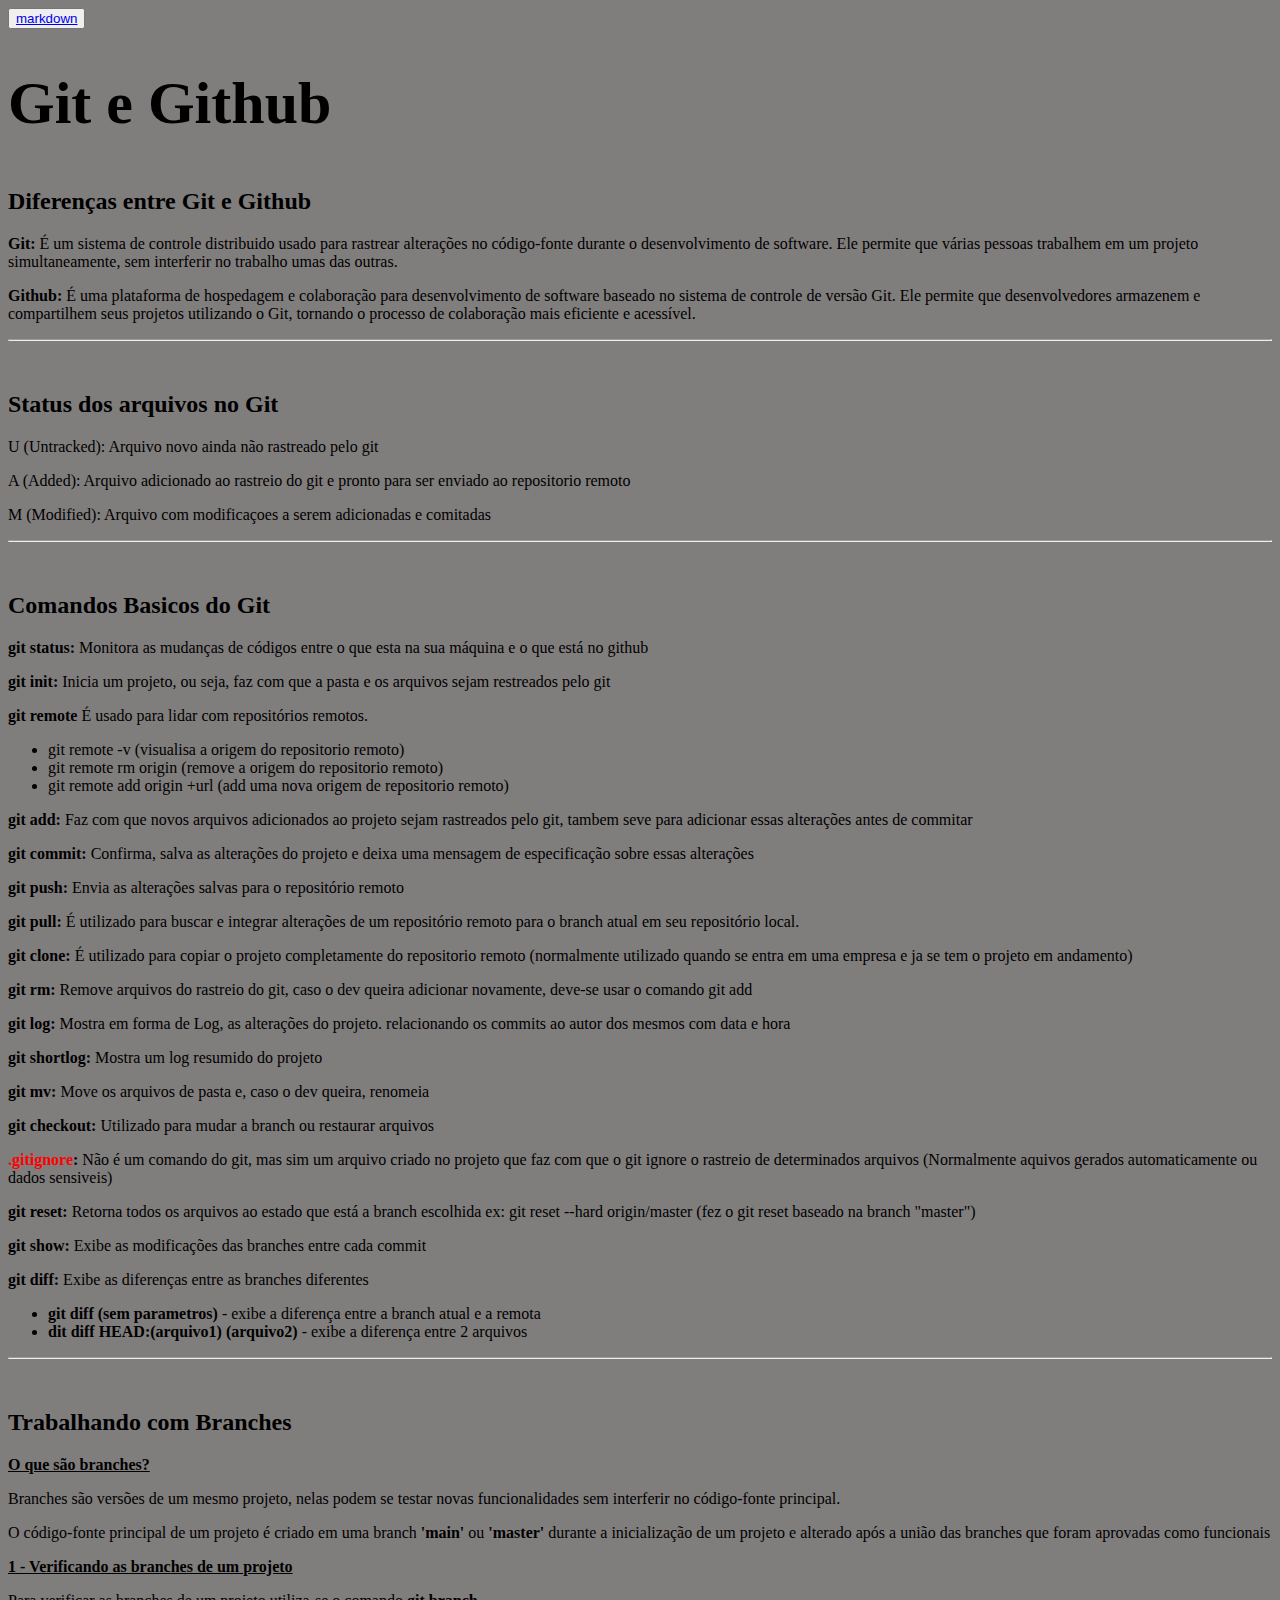
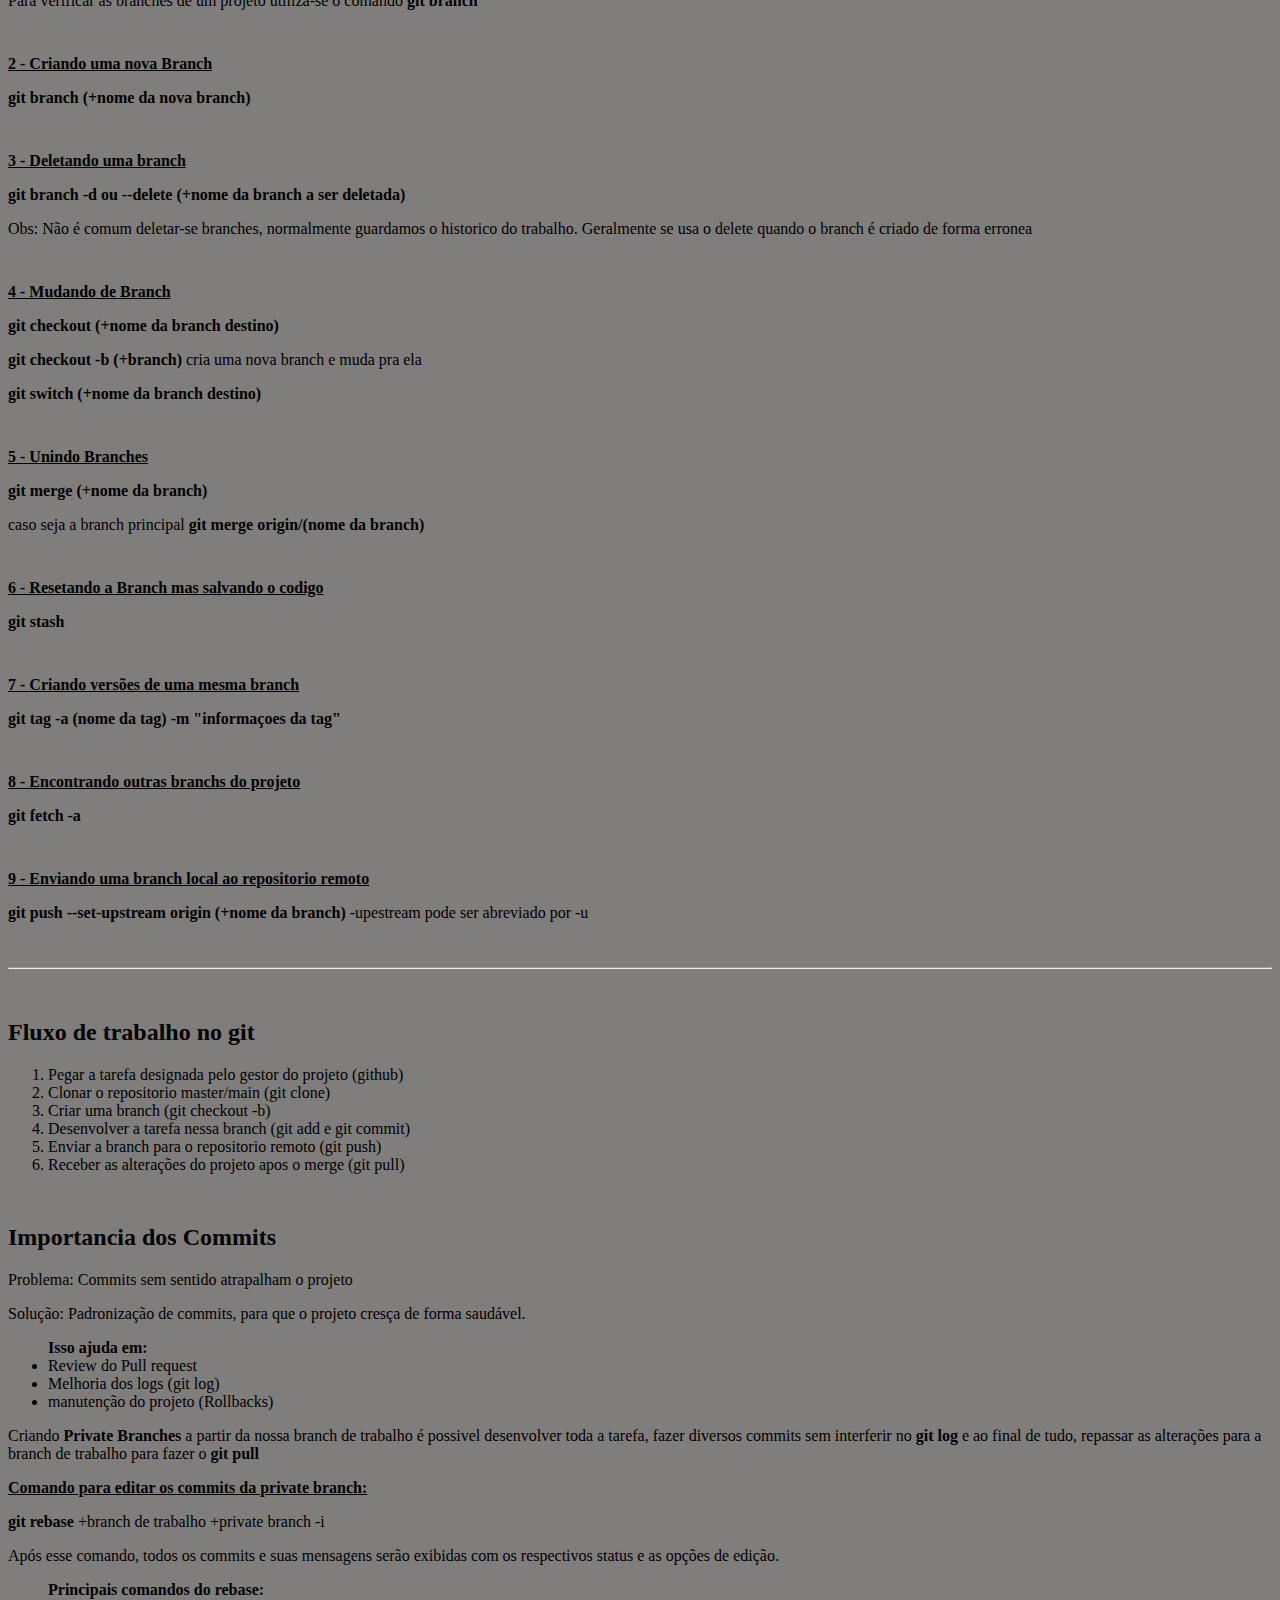
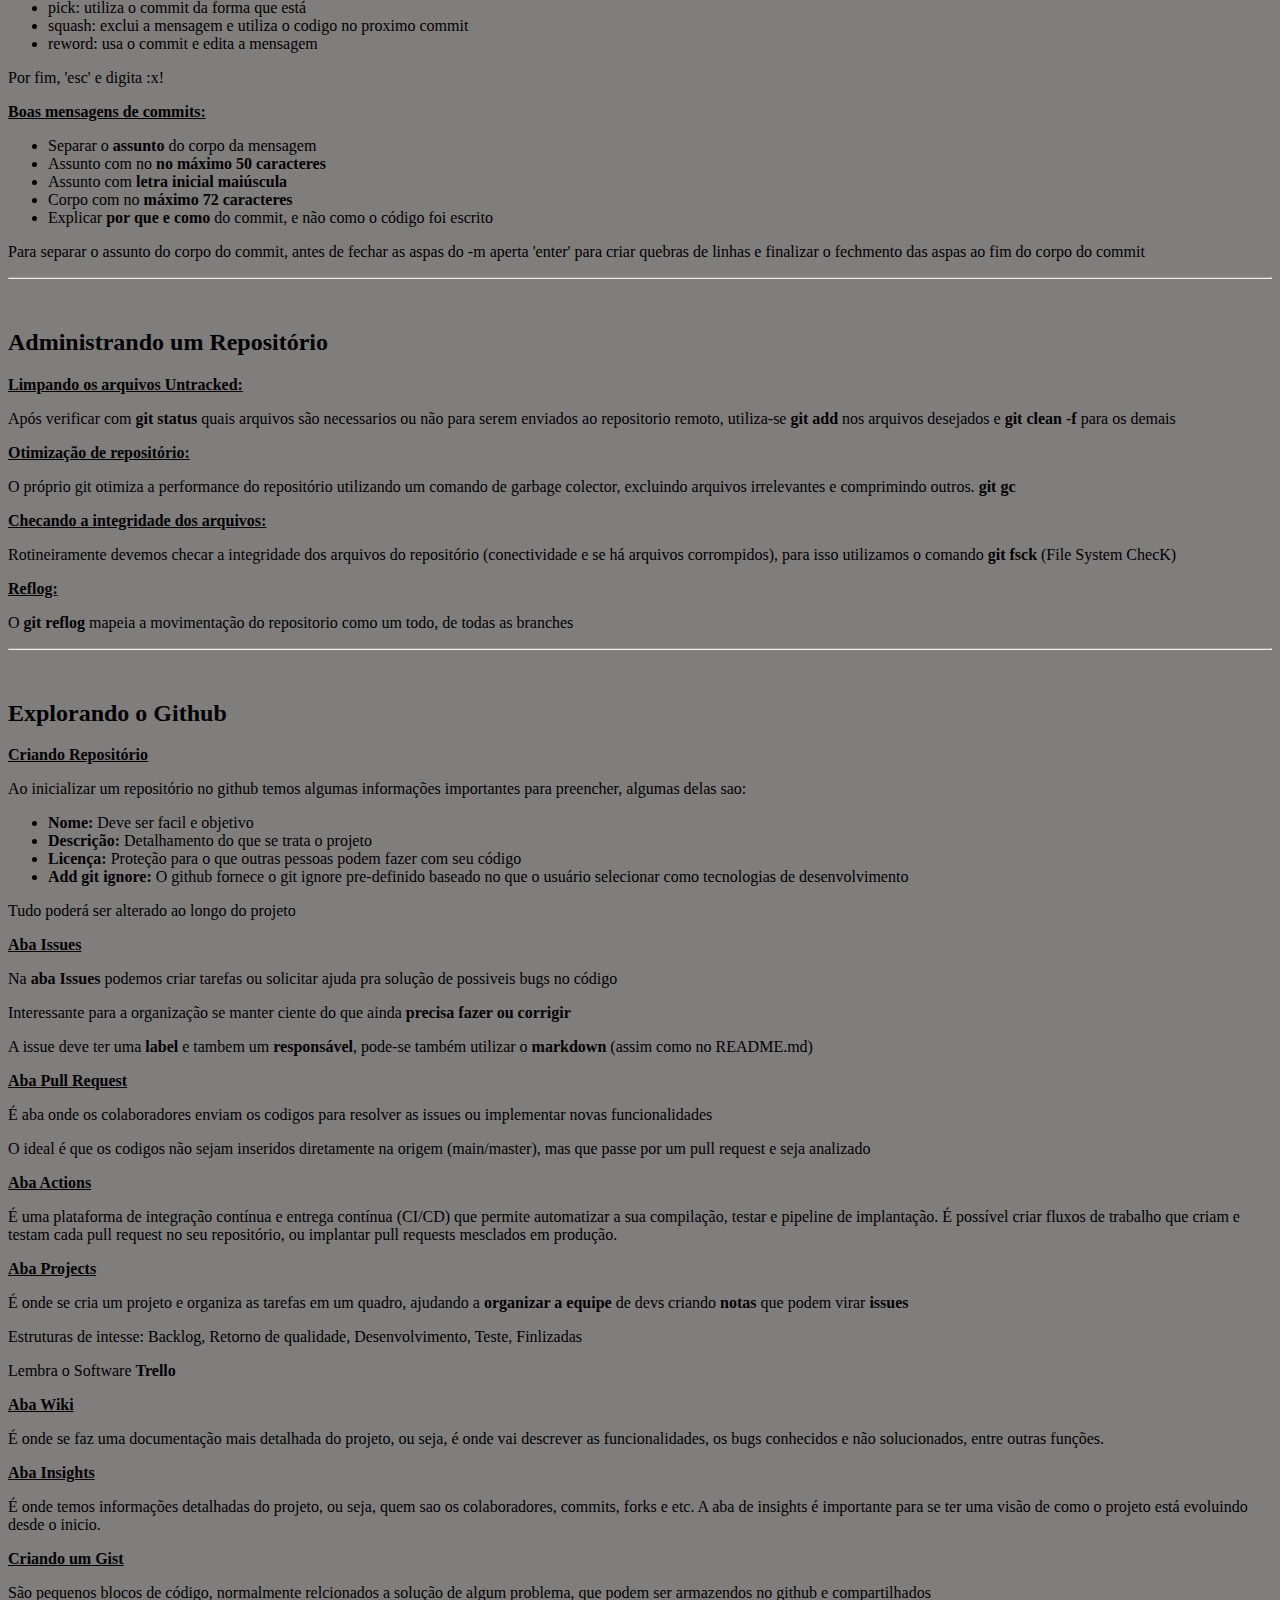
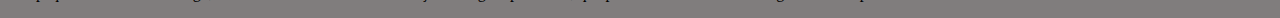
==== commit 396be4a2: "testando o markdown" ====
--- a/index.html
+++ b/index.html
@@ -7,6 +7,9 @@
     <link rel="stylesheet" href="css/style.css">
 </head>
 <body>
+    <nav>
+        <button><a href="Mardown.html">markdown</a></button>
+    </nav>
     <h1>Git e Github</h1>
 
     <h2>Diferenças entre Git e Github</h2>
